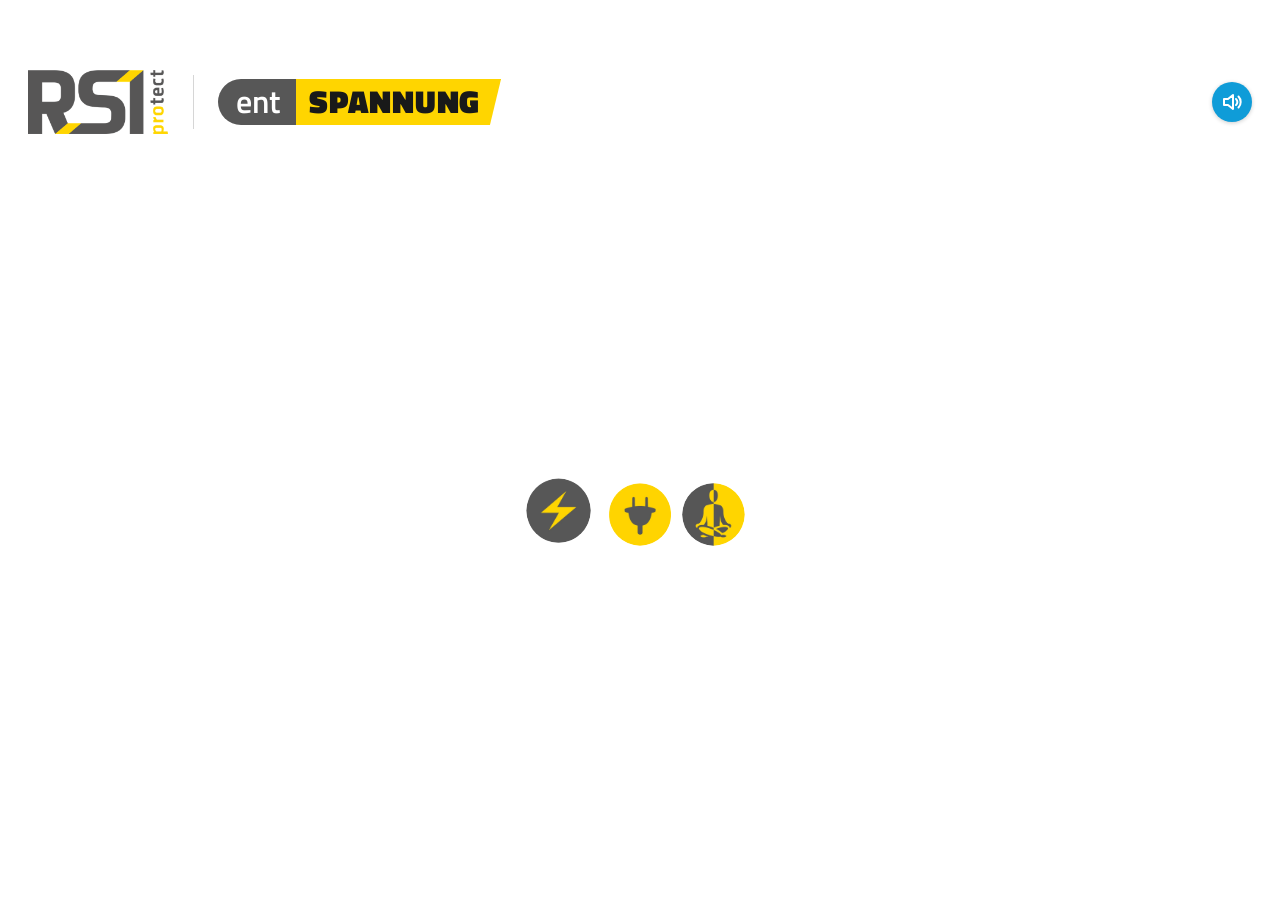
==== index.html @ 613fdeec "entSPANNUNG – erste Veröffentlichung: Startseite und 9 Spiele (Blitzschutz, Elektroprüfung, Entspann" ====
<!doctype html>
<html lang="de">
<head>
<meta charset="utf-8">
<meta name="viewport" content="width=device-width, initial-scale=1, viewport-fit=cover">
<title>entSPANNUNG&nbsp;– RSI protect®</title>
<!-- App-Icon „entSPANNUNG“ (Variante A „Weiß“, MZ 23.10.2026) -->
<link rel="manifest" href="manifest.webmanifest">
<link rel="icon" type="image/png" href="icons/favicon.png">
<link rel="apple-touch-icon" href="icons/apple-touch-icon.png">
<meta name="theme-color" content="#ffffff">
<meta name="apple-mobile-web-app-title" content="entSPANNUNG">
<link rel="preload" as="image" href="bilder/icon-blitzschutz.webp">
<link rel="preload" as="font" type="font/woff2" href="schrift/titillium-web-700.woff2" crossorigin>
<style>
  /* Startseite „entSPANNUNG“ – Layout B1 „Farbblöcke“ (MZ, 23.10.2026; Vorlagen Material/Vorschau/startseite-layouts/
     layout-b1.html und layout-b1-quer.html): weißer Logo-Balken, darunter Sammlungsname und Gesamt-Bestwert, dann drei
     exakt gleich hohe Blöcke (Blitzschutz Gelb, Elektroprüfung Grau, Entspannung Hellgrau) mit großem Icon im weißen Ring,
     Bereichsname und je drei Spielzeilen (Bestwert, blauer ▶-Knopf). Blau und Lila nur als Akzent (Knöpfe). Unten Adresse,
     Impressum, Datenschutz. Schrift Titillium Web (falls auf dem Gerät vorhanden), sonst Segoe UI/Systemschrift. */
  /* Schrift der Website: Titillium Web, lokal (schrift/, Lizenz OFL schrift/OFL.txt, nur Latin) – nichts von fremden Servern */
  @font-face { font-family: 'Titillium Web'; font-style: normal; font-weight: 400; font-display: swap; src: url('schrift/titillium-web-400.woff2') format('woff2'); }
  @font-face { font-family: 'Titillium Web'; font-style: normal; font-weight: 600; font-display: swap; src: url('schrift/titillium-web-600.woff2') format('woff2'); }
  @font-face { font-family: 'Titillium Web'; font-style: normal; font-weight: 700; font-display: swap; src: url('schrift/titillium-web-700.woff2') format('woff2'); }
  @font-face { font-family: 'Titillium Web'; font-style: normal; font-weight: 900; font-display: swap; src: url('schrift/titillium-web-900.woff2') format('woff2'); }
  :root {
    --gelb: #FFD500; --grau: #575757; --dunkel: #191919; --hell: #f2f2f2; --blau: #0F9CD8; --lila: #951B81;
    --balken-h: 62px; --logo-h: 40px; --ton: 30px; --name: 36px; --best: 20px;
    --icon: 150px; --ring: 6px; --h2: 30px; --zeile-h: 32px; --zeile-abstand: 7px; --zeile-f: 14px; --wert-f: 11px; --play: 24px;
  }
  * { box-sizing: border-box; }
  html, body { margin: 0; overscroll-behavior: none; }
  html { background: #fff; }
  html.unten { background: var(--grau); }   /* Rand unter dem Band beim Weiterwischen in der Farbe des Bands */
  body {
    min-height: 100vh; min-height: 100dvh; display: flex; flex-direction: column; background: #fff; color: var(--dunkel);
    font-family: "Titillium Web", "Segoe UI", system-ui, -apple-system, Roboto, Arial, sans-serif;
    -webkit-tap-highlight-color: transparent;
  }
  /* Logo-Balken: Logo steht für sich (MZ, 20.10.2026), Ton-Knopf rechts (Lila) */
  .logobalken {
    position: relative; z-index: 2; flex: none; display: flex; align-items: center; justify-content: center;
    height: calc(var(--balken-h) + env(safe-area-inset-top)); padding-top: env(safe-area-inset-top); background: #fff;
  }
  .logo { display: block; height: var(--logo-h); width: auto; }
  #tonKnopf {
    position: absolute; right: 14px; top: calc(env(safe-area-inset-top) + (var(--balken-h) - var(--ton)) / 2);
    width: var(--ton); height: var(--ton); padding: 0; border: 0; border-radius: 50%; cursor: pointer;
    background: var(--blau);   /* Ton-Knopf blau (MZ 24.10.2026) */ color: #fff; display: grid; place-items: center; box-shadow: 0 1px 4px rgba(0,0,0,.2);
    transition: transform .15s, filter .15s;
  }
  #tonKnopf svg { width: 60%; height: 60%; fill: none; stroke: currentColor; stroke-width: 2; stroke-linecap: round; stroke-linejoin: round; }
  #tonKnopf:hover { transform: scale(1.1); filter: brightness(1.1); }
  #tonKnopf:active { transform: scale(.92); }
  /* Sammlungsname „entSPANNUNG“ (Schreibweise MZ) als Wortmarke, siehe unten bei .name */
  /* Kopf: Wortmarke oben, freier Raum, Punktezeile fast direkt am ersten Block (ca. 10px, MZ 23.10.2026) */
  .kopf { flex: none; text-align: center; padding: 14px 16px 10px; }
  /* Wortmarke „Rund & kantig“ (MZ, 23.10.2026; Vorlage Material/Vorschau/titel-logo/titel-vorschlaege.html, Vorschlag 2):
     „ent“ weiß in weicher grauer Pille (links rund), „SPANNUNG“ dunkel auf kantigem gelbem Schrägbalken (Parallelogramm).
     Maße in em (Vorlage 40px), Größe je Format über --name; im schmalen Hochformat schrumpft sie mit der Breite. */
  .name {
    margin: 0; display: flex; justify-content: center; align-items: center; line-height: 1;
    font-size: min(var(--name), calc((100vw - 40px) / 9.2));
  }
  .name .e { background: var(--grau); color: #fff; font-weight: 600; padding: .2em .5em .25em .55em; border-radius: 999px 0 0 999px; position: relative; z-index: 1; }
  .name .s {
    position: relative; overflow: hidden; background: var(--gelb); color: var(--dunkel); font-weight: 900; letter-spacing: .025em;
    padding: .2em .65em .25em .55em; margin-left: -.15em; clip-path: polygon(0 0, 100% 0, calc(100% - .35em) 100%, 0 100%);   /* links gerade an die Pille (MZ 24.10.2026), rechts schräg */
  }
  /* Glanzstreifen für das Aufblitzen des Balkens (läuft per Skript durch) */
  .name .glanz {
    position: absolute; top: 0; bottom: 0; left: 0; width: 40%; pointer-events: none; opacity: 0; transform: translateX(-110%) skewX(-20deg);
    background: linear-gradient(90deg, rgba(255,255,255,0), rgba(255,255,255,.85) 50%, rgba(255,255,255,0));
  }
  .best { margin: 30px 0 0; font-size: var(--best); line-height: 1.25; color: var(--grau); }
  /* Gesamtpunktzahlen: weiß auf kleinem lila Kästchen (Ton-Knopf-Farbe) – auf allen Blockfarben lesbar (MZ 24.10.2026) */
  .best b, .summe b {
    font-weight: 700; color: #fff; background: var(--lila); display: inline-block; padding: .05em .45em; border-radius: 999px;
    line-height: 1.25; min-width: 1.35em; box-sizing: border-box; text-align: center; box-shadow: 0 1px 3px rgba(0,0,0,.18);
    /* runde Pille; Zahlen immer vierstellig („0.000“, MZ 24.10.2026) */
  }
  /* Gesamt je Bereich: rechtsbündig an der rechten Kante der Spielzeilen (MZ 24.10.2026), Größe wie die Bestwerte */
  .summe {
    width: 100%; max-width: 440px; margin: 6px 0 0; text-align: right; font-size: var(--wert-f); line-height: 1.2;
    padding-right: 0; font-variant-numeric: tabular-nums;
  }
  /* Drei Blöcke, exakt gleich hoch (grid-auto-rows: 1fr; kein optischer Ausgleich, MZ 23.10.2026) */
  .bloecke { display: grid; grid-template-columns: 1fr; grid-auto-rows: 1fr; }
  .block {
    position: relative; isolation: isolate; display: flex; flex-direction: column; align-items: center; justify-content: center;
    padding: 22px 18px 22px;
  }
  .block .flaeche { position: absolute; inset: 0; z-index: -1; background: var(--farbe); }
  .gelb { --farbe: var(--gelb); color: var(--dunkel); }
  .grau { --farbe: var(--grau); color: #fff; }
  .hell { --farbe: var(--hell); color: var(--dunkel); }
  .icon {
    display: block; width: var(--icon); height: var(--icon); border-radius: 50%; border: var(--ring) solid #fff;
    background: #fff; box-shadow: 0 6px 18px rgba(0,0,0,.25); flex: none;
  }
  .block h2 { margin: 10px 0 12px; font-size: var(--h2); font-weight: 700; line-height: 1; text-align: center; }
  .spiele { width: 100%; max-width: 440px; display: flex; flex-direction: column; gap: var(--zeile-abstand); }
  .spiel {
    display: flex; justify-content: space-between; align-items: center; height: var(--zeile-h); padding: 0 4px 0 12px;
    background: rgba(255,255,255,.5); color: inherit; text-decoration: none; font-size: var(--zeile-f); font-weight: 600;
    transition: transform .18s ease-out, background-color .18s;
  }
  .grau .spiel { background: rgba(255,255,255,.18); }
  .spiel .r { display: flex; align-items: center; white-space: nowrap; }
  .spiel small { font-size: var(--wert-f); font-weight: 400; opacity: .9; font-variant-numeric: tabular-nums; }
  .play {
    flex: none; width: var(--play); height: var(--play); margin-left: 8px; border-radius: 50%; background: var(--blau);
    display: inline-grid; place-items: center; transition: transform .18s;
  }
  .play svg { width: 42%; height: 42%; margin-left: 8%; fill: #fff; }
  @media (hover: hover) {
    a.spiel:hover { transform: translateX(3px); background: rgba(255,255,255,.72); }
    .grau a.spiel:hover { background: rgba(255,255,255,.3); }
    a.spiel:hover .play { transform: scale(1.12); }
  }
  a.spiel:active { transform: scale(.98); }
  a.spiel:focus-visible { outline: 2px solid var(--blau); outline-offset: 2px; }
  /* noch nicht gebaut: nur abgegraut, nicht antippbar, ohne Hinweistext (kein „demnächst“, MZ 21.10.2026) */
  .spiel.bald { opacity: .42; pointer-events: none; cursor: default; }
  .spiel.bald .play { background: #8a8a8a; }
  /* Band unten: Adresse, Impressum, Datenschutz */
  .fuss {
    flex: none; background: var(--grau); color: #fff; font-size: 11px; line-height: 1.45; text-align: center;
    padding: 10px 8px calc(10px + env(safe-area-inset-bottom));
  }
  .fuss p { margin: 0; }
  .fuss .teil { white-space: nowrap; }
  .fuss a { color: inherit; text-decoration: underline; text-decoration-color: rgba(255,255,255,.5); text-underline-offset: 2px; }
  .fuss a:hover, .fuss a:focus-visible { text-decoration-color: #fff; }
  .fuss .trenner-quer { display: none; }

  /* Querformat (MZ, 23.10.2026, „passt so“): drei Blöcke nebeneinander, gleich breit und hoch, Inhalt senkrecht mittig */
  @media (orientation: landscape) and (min-width: 560px) {
    .bloecke { grid-template-columns: repeat(3, 1fr); grid-auto-rows: auto; }
    .block { padding: 16px 16px 12px; }
    .fuss p { display: inline; }
    .fuss .trenner-quer { display: inline; }
    /* Handy quer (z. B. 780 × 360): kleiner, Seite scrollt kurz */
    :root { --balken-h: 46px; --logo-h: 30px; --ton: 26px; --name: 28px; --best: 19px; --icon: 104px; --ring: 5px; --h2: 20px;
      --zeile-h: 28px; --zeile-abstand: 6px; --zeile-f: 13px; --wert-f: 10px; --play: 20px; }
    .kopf { padding: 6px 16px 8px; }
    .best { margin-top: 14px; }
    .bloecke { height: 300px; flex: none; }
    .block h2 { margin: 9px 0; }
    .spiel { padding: 0 4px 0 10px; }
    .play { margin-left: 6px; }
    :root { --play-ml: 6px; }
    .fuss { font-size: 10px; padding: 7px 8px calc(7px + env(safe-area-inset-bottom)); }
  }
  /* PC/Tablet quer (z. B. 1280 × 720): Blöcke füllen die Höhe, alles ohne Scrollen */
  @media (orientation: landscape) and (min-width: 900px) and (min-height: 600px) {
    :root { --balken-h: 64px; --logo-h: 42px; --ton: 30px; --name: 40px; --best: 22px; --icon: 170px; --ring: 6px; --h2: 30px;
      --zeile-h: 34px; --zeile-abstand: 8px; --zeile-f: 15px; --wert-f: 12px; --play: 24px; }
    .kopf { padding: 10px 16px 10px; }
    .best { margin-top: 32px; }
    .bloecke { flex: 1 1 auto; height: auto; min-height: 380px; }
    .block { padding: 8px 34px 8px; }
    .block h2 { margin: 14px 0; }
    .spiel { padding: 0 6px 0 14px; }
    :root { --zeile-pr: 6px; }
    .fuss { font-size: 12px; padding: 9px 8px calc(9px + env(safe-area-inset-bottom)); }
  }
  /* Kopf im Querformat (MZ, 24.10.2026; Vorlage Material/Vorschau/kopf-quer/kopf-quer-vorschlaege.html: Anordnung wie
     Vorschlag 2, Punkte wie Vorschlag 3): eine weiße Kopfleiste – links Logo, feine senkrechte Linie, Wortmarke (getrennte
     Elemente); rechts „Deine RSI protect Punkte“ klein über der großen Zahl (weiß auf Lila), direkt vor dem Ton-Knopf.
     Umsetzung: Seite als Raster – Logo-Balken (links) und Kopf (rechts) teilen sich die erste Zeile; Blöcke und Band volle Breite. */
  @media (orientation: landscape) and (min-width: 560px) {
    :root { --balken-h: 136px; --logo-h: 40px; --ton: 28px; --name: 30px; --best-t: 11px; --best-z: 20px; }   /* Höhe wie vor der Umstellung (MZ 24.10.2026) */
    body { display: grid; grid-template-columns: auto 1fr; grid-template-rows: auto 1fr auto; position: relative; }
    .bloecke, .fuss { grid-column: 1 / -1; }
    .logobalken { position: static; justify-content: flex-start; padding-left: 20px; animation-name: balkenReinQuer !important; translate: none !important; }
    /* Nur Deckkraft: ein „translate“ am Logo-Balken würde den Ton-Knopf an den Balken binden statt an die Seite – er lag dann über dem Logo */
    #tonKnopf { z-index: 3; right: 20px; }   /* liegt jetzt über der Kopfzeile rechts (Bezug: body), Randabstand wie das Logo links */
    .kopf {
      animation-name: balkenReinQuer !important; translate: none !important;   /* kein translate: sonst wäre .kopf Bezug der Punkte-Anzeige */
      display: flex; align-items: center; justify-content: space-between; gap: 16px; text-align: left;
      padding: env(safe-area-inset-top) calc(14px + var(--ton) + 16px) 0 0; height: calc(var(--balken-h) + env(safe-area-inset-top));
    }
    /* Wortmarke endet vor der mittigen Punkte-Anzeige: Platz = halbe Breite − halbe Anzeige − Abstand − Logo-Teil */
    .name { justify-content: flex-start; font-size: min(var(--name), calc((50vw - var(--name-rest, 200px)) / 10.6)); }
    .name::before { content: ""; align-self: center; width: 1px; height: 1.7em; margin: 0 .75em 0 .8em; background: #d6d6d6; }   /* feine Trennlinie zum Logo */
    .best { margin: 0; display: flex; flex-direction: column; align-items: center; font-size: var(--best-t); line-height: 1.15; letter-spacing: .3px; white-space: nowrap; }
    /* MZ 24.10.2026: Punkte-Anzeige in der Seitenmitte (links Logo + Wortmarke, rechts Ton-Knopf, je mit Randabstand) */
    .best { position: absolute; left: 50%; top: calc(env(safe-area-inset-top) + var(--balken-h) / 2); transform: translate(-50%, -50%); }
    .best .dp { display: none; }
    .best b { font-size: var(--best-z); margin-top: 3px; }
  }
  @media (orientation: landscape) and (min-width: 900px) and (min-height: 600px) {
    :root { --balken-h: 204px; --logo-h: 64px; --ton: 40px; --name: 44px; --best-t: 16px; --best-z: 34px; }   /* Höhe wie vor der Umstellung (MZ 24.10.2026) */
    .logobalken { padding-left: 28px; }
    #tonKnopf { right: 28px; }
    :root { --name-rest: 300px; }
    .best b { margin-top: 4px; }
  }

  /* ---------- Sanfte Animationen (MZ, 22.10.2026): gestaffelt einblenden, nie hektisch ---------- */
  @keyframes balkenRein { from { opacity: 0; translate: 0 -100%; } }
  @keyframes balkenReinQuer { from { opacity: 0; } }
  @keyframes rein { from { opacity: 0; translate: 0 14px; } }
  @keyframes iconRein { 0% { opacity: 0; scale: .6; } 65% { opacity: 1; scale: 1.06; } 100% { scale: 1; } }
  @keyframes fussRein { from { opacity: 0; translate: 0 100%; } }
  .logobalken { animation: balkenRein .55s .02s cubic-bezier(.2,.8,.3,1) both; }
  .kopf { animation: rein .5s .15s ease-out both; }
  .block .icon { animation: iconRein .6s calc(.28s + var(--b) * .12s) cubic-bezier(.2,.9,.3,1.2) both; }
  .block h2 { animation: rein .45s calc(.42s + var(--b) * .12s) ease-out both; }
  .spiel { animation: rein .4s calc(.52s + var(--b) * .12s + var(--z) * .06s) ease-out both; }
  .summe { animation: rein .4s calc(.7s + var(--b) * .12s) ease-out both; }   /* nach der 3. Spielzeile */
  .fuss { animation: fussRein .5s .9s cubic-bezier(.2,.8,.3,1) both; }
  .block:nth-child(1) { --b: 0; } .block:nth-child(2) { --b: 1; } .block:nth-child(3) { --b: 2; }
  .spiel:nth-child(1) { --z: 0; } .spiel:nth-child(2) { --z: 1; } .spiel:nth-child(3) { --z: 2; }
  .spiel.bald { animation-name: reinBald; }
  @keyframes reinBald { from { opacity: 0; translate: 0 14px; } to { opacity: .42; } }
  /* weniger Bewegung: siehe Ende des Stils (nur Deckkraft-Einblendungen bleiben) */

  /* ---------- Intro „Die drei Kreise finden ihren Platz“ (MZ, 23.10.2026, „top“): ca. 3s beim ersten Öffnen der Sitzung.
     Weißer Grund, App-Icon ploppt auf → Logo gleitet an seine Stelle im Logo-Balken, „entSPANNUNG“ blendet ein → die drei
     Icons lösen sich, wachsen, fliegen an ihre Block-Plätze und bekommen den weißen Ring; am Ziel breitet sich die Blockfarbe
     wellenförmig aus, „SPANNUNG“ flackert kurz beim Blitz-Kreis → Bereichsnamen, Spielzeilen, Gesamt-Bestwert gestaffelt.
     Gezeichnet auf #intro (Leinwand über der Seite), die Seite darunter steuert das Skript. Tippen überspringt, ohne Ton. */
  html.intro { overflow: hidden; }
  html.intro body::before { content: ""; position: fixed; inset: 0; z-index: 29; background: #fff; }   /* bis die Leinwand steht */
  html.intro.introLeinwand body::before { display: none; }
  #intro { position: fixed; left: 0; top: 0; width: 100vw; height: 100vh; z-index: 30; display: block; touch-action: none; cursor: pointer; }
  html.intro .logobalken, html.intro .kopf, html.intro .icon, html.intro .block h2, html.intro .spiel, html.intro .summe, html.intro .fuss,
  html.nachIntro .logobalken, html.nachIntro .kopf, html.nachIntro .icon, html.nachIntro .block h2, html.nachIntro .spiel, html.nachIntro .summe, html.nachIntro .fuss { animation: none; }
  html.intro .logo, html.intro .name, html.intro .best, html.intro .icon, html.intro .block h2, html.intro .spiel, html.intro .summe, html.intro .fuss,
  html.intro .flaeche, html.intro #tonKnopf { opacity: 0; }
  html.nachIntro .spiel.bald { opacity: .42; }

  /* ---------- Ruhe-Animationen (MZ, 23.10.2026): nach dem Einblenden bzw. Intro (Klasse „ruhe“), dezent, nie hektisch.
     Nur transform/opacity/filter (ruckelfrei am Handy). Einmal-Effekte (Blitz, Stecker, Titel) steuert das Skript per
     Web Animations; Dauer-Effekte (Lotus atmet, ▶ lädt ein) hier. Versteckter Tab: alles angehalten („pausiert“). */
  .spiel { position: relative; }
  .play { position: relative; }
  /* Lotus „atmet“: ±3 % im 5s-Takt, beginnt bei 100 % (kein Sprung) */
  @keyframes atmen { 0%, 100% { transform: scale(1); } 25% { transform: scale(1.03); } 75% { transform: scale(.97); } }
  html.ruhe .hell .icon { animation: atmen 5s ease-in-out infinite; }
  /* ▶ des zuletzt gespielten (sonst ersten spielbaren) Spiels: sanfter Ring alle 2,5s, Knopf wächst kurz mit */
  .play::after { content: ""; position: absolute; inset: 0; border-radius: 50%; border: 2px solid var(--blau); opacity: 0; pointer-events: none; }
  @keyframes einladungRing { 0% { transform: scale(1); opacity: .8; } 60%, 100% { transform: scale(1.85); opacity: 0; } }
  @keyframes einladungKnopf { 0%, 100% { scale: 1; } 12% { scale: 1.09; } 30% { scale: 1; } }
  html.ruhe .spiel.einladung:not(.bald) .play::after { animation: einladungRing 2.5s ease-out infinite; }
  html.ruhe .spiel.einladung:not(.bald) .play { animation: einladungKnopf 2.5s ease-in-out infinite; }
  .grau .play::after { border-color: #fff; }
  /* Antippen (Finger und Maus): Zeile/Knopf drückt sich ein, kleiner Ring breitet sich an der Tippstelle aus */
  .tippbox { position: absolute; inset: 0; overflow: hidden; pointer-events: none; }
  .tippring {
    position: absolute; width: 36px; height: 36px; margin: -18px 0 0 -18px; border-radius: 50%; pointer-events: none;
    background: rgba(255,255,255,.6); animation: tippring .55s ease-out forwards;
  }
  .grau .tippring { background: rgba(255,255,255,.4); }
  #tonKnopf { overflow: visible; }
  #tonKnopf .tippring { background: none; border: 2px solid var(--blau); width: 30px; height: 30px; margin: -15px 0 0 -15px; }
  @keyframes tippring { from { transform: scale(.25); opacity: .9; } to { transform: scale(3.2); opacity: 0; } }
  a.spiel.gedrueckt { transform: scale(.965); background-color: rgba(255,255,255,.8); transition-duration: .08s; }
  .grau a.spiel.gedrueckt { background-color: rgba(255,255,255,.34); }
  a.spiel.gedrueckt .play { transform: scale(.86); transition-duration: .08s; }
  #tonKnopf.gedrueckt { transform: scale(.86); filter: brightness(1.15); transition-duration: .08s; }
  /* Funken am Stecker (Elemente legt das Skript kurz an) */
  .funke { position: absolute; left: 0; top: 0; border-radius: 50%; pointer-events: none; z-index: 1; }
  /* Funken weiß mit orangem Schein – auf dem gelben Icon sonst kaum sichtbar */
  .funke.glanz { background: radial-gradient(circle, #fff 0%, #fffbe6 22%, rgba(255,150,0,.6) 46%, rgba(255,150,0,0) 70%); }
  .funke.stueck { background: #fff; box-shadow: 0 0 3px 1px rgba(255,130,0,.95); }
  html.pausiert *, html.pausiert *::after { animation-play-state: paused !important; }

  /* ---------- Sammlungs-Siegerfeier (MZ, 23.10.2026, Variante B): Siegel „Meister/in der entSPANNUNG“ ab 6.000 / 7.500 /
     8.500 RSI protect® Points (Bronze/Silber/Gold). Kleines Siegel dauerhaft neben den Punkten: hoch in der Zeile (ohne
     die Zeile höher zu machen), quer rechts neben der mittigen Punkte-Anzeige (Text + Zahl bleiben mittig). */
  .siegel {
    display: inline-block; vertical-align: middle; width: calc(var(--best) * 1.9); height: calc(var(--best) * 1.9);
    margin: calc(var(--best) * -.5) 0 calc(var(--best) * -.5) .4em; filter: drop-shadow(0 1px 2px rgba(0,0,0,.3));
  }
  .siegel svg, #feier .gross svg { display: block; width: 100%; height: 100%; overflow: visible; }
  @media (max-width: 359px) { .siegel { width: calc(var(--best) * 1.6); height: calc(var(--best) * 1.6); margin-left: .25em; } }
  @media (orientation: landscape) and (min-width: 560px) {
    .best .siegel { position: absolute; left: calc(100% + 12px); top: 50%; width: 44px; height: 44px; margin: -22px 0 0; }
  }
  @media (orientation: landscape) and (min-width: 900px) and (min-height: 600px) {
    .best .siegel { left: calc(100% + 18px); width: 70px; height: 70px; margin-top: -35px; }
  }
  /* Bühne der Feier: liegt über der Seite, fängt Tippen ab (überspringt) */
  #feier { position: fixed; inset: 0; z-index: 40; overflow: hidden; cursor: pointer; touch-action: none; -webkit-tap-highlight-color: transparent; }
  #feier .dunkel { position: absolute; inset: 0; background: radial-gradient(circle at 50% 50%, rgba(25,25,25,.38), rgba(25,25,25,.62)); opacity: 0; }
  #feier .gross { position: absolute; left: 0; top: 0; transform-origin: 50% 50%; filter: drop-shadow(0 10px 22px rgba(0,0,0,.45)); }
  #feier .glanzbox { position: absolute; inset: 4%; border-radius: 50%; overflow: hidden; pointer-events: none; }
  #feier .glanzbox i { position: absolute; top: -10%; bottom: -10%; left: 0; width: 34%; opacity: 0;
    background: linear-gradient(90deg, rgba(255,255,255,0), rgba(255,255,255,.75) 50%, rgba(255,255,255,0)); transform: translateX(-120%) skewX(-18deg); }
  #feier .welle { position: absolute; border-radius: 50%; border: 3px solid rgba(255,236,160,.95); box-shadow: 0 0 18px rgba(255,213,0,.7); opacity: 0; }
  #feier .halo { position: absolute; border-radius: 50%; opacity: 0; pointer-events: none;
    background: radial-gradient(circle, rgba(255,255,255,0) 0 46%, rgba(255,255,255,.95) 50%, rgba(255,236,150,.55) 58%, rgba(255,213,0,0) 72%); }
  #feier .blatt { position: absolute; width: 10px; height: 16px; border-radius: 50% 50% 50% 50% / 70% 70% 30% 30%; opacity: 0;
    background: radial-gradient(circle at 50% 35%, #fff, rgba(255,226,120,.9) 60%, rgba(255,213,0,0)); box-shadow: 0 0 8px rgba(255,236,160,.9); }
  #feier .staub { position: absolute; width: 6px; height: 6px; border-radius: 50%; background: #fff6c8; box-shadow: 0 0 6px rgba(255,213,0,.9); opacity: 0; }
  #feier svg.blitz { position: absolute; left: 0; top: 0; width: 100%; height: 100%; overflow: visible; opacity: 0; }

  /* ---------- weniger Bewegung (prefers-reduced-motion): nur ruhige, kurze Einblendungen (Deckkraft), kein Flackern,
     Zucken, Funken, Atmen oder Pulsieren; Druck-Effekt nur als Aufhellen. Das Intro hat seine eigene ruhige Fassung. */
  @media (prefers-reduced-motion: reduce) {
    @keyframes balkenRein { from { opacity: 0; } }
    @keyframes rein { from { opacity: 0; } }
    @keyframes iconRein { from { opacity: 0; } }
    @keyframes fussRein { from { opacity: 0; } }
    @keyframes reinBald { from { opacity: 0; } to { opacity: .42; } }
    .logobalken, .kopf, .block .icon, .block h2, .spiel, .summe, .fuss { animation-duration: .35s; animation-timing-function: ease-out; }
    html.ruhe .hell .icon, html.ruhe .spiel.einladung:not(.bald) .play, html.ruhe .spiel.einladung:not(.bald) .play::after { animation: none; }
    *, *::before, *::after { transition-property: opacity, background-color, filter !important; }
    a.spiel:hover, a.spiel:active, a.spiel.gedrueckt, a.spiel:hover .play, a.spiel.gedrueckt .play,
    #tonKnopf:hover, #tonKnopf:active, #tonKnopf.gedrueckt { transform: none; }
    a.spiel.gedrueckt { filter: brightness(1.08); }
    .tippring, .funke { display: none; }
  }
</style>
<!-- Kundendaten früh laden; Intro nur beim ersten Öffnen in dieser Sitzung (sessionStorage, Präfix mg:).
     Testhilfe #intro bzw. #intro=1.4 (Standbild zu diesem Zeitpunkt) -->
<script src="kunde/kunde.js"></script>
<script>
  (function () {
    const K = window.KUNDE || {}, h = location.hash;
    let gesehen = false;
    try { gesehen = sessionStorage.getItem('mg:intro:' + (K.firma || '')) === '1'; } catch (e) { /* privat */ }
    if (/(^#|&)intro(?![a-z])/.test(h) || !gesehen) document.documentElement.classList.add('intro');
  })();
</script>
</head>
<body>
<header class="logobalken">
  <img class="logo" alt="">
  <button id="tonKnopf" type="button" aria-label="Musik an oder aus"></button>
</header>
<div class="kopf">
  <h1 class="name"><span class="e"></span><span class="s"></span></h1>
  <p class="best"></p>
</div>

<main class="bloecke">
  <section class="block gelb">
    <div class="flaeche" aria-hidden="true"></div>
    <img class="icon" src="bilder/icon-blitzschutz.webp" alt="">
    <h2>Blitzschutz</h2>
    <nav class="spiele" aria-label="Spiele Blitzschutz">
      <a class="spiel" href="blitzschutz-fangstange/" data-id="fangstange"><span>Fangstange</span><span class="r"><small></small><span class="play"></span></span></a>
      <!-- noch nicht gebaut: Klasse „bald“, kein href – nur abgegraut -->
      <a class="spiel" href="blitzschutz-blitzkugel/" data-id="blitzkugel"><span>Blitzkugel</span><span class="r"><small></small><span class="play"></span></span></a>
      <a class="spiel" href="blitzschutz-dachcheck/" data-id="dach-check"><span>Dach-Check</span><span class="r"><small></small><span class="play"></span></span></a>
    </nav>
  </section>
  <section class="block grau">
    <div class="flaeche" aria-hidden="true"></div>
    <img class="icon" src="bilder/icon-elektro.webp" alt="">
    <h2>Elektroprüfung</h2>
    <nav class="spiele" aria-label="Spiele Elektroprüfung">
      <a class="spiel" href="elektro-pruefplakette/" data-id="pruefplakette"><span>Prüfplakette</span><span class="r"><small></small><span class="play"></span></span></a>
      <a class="spiel" href="elektro-messwert/" data-id="messwert"><span>Messwert</span><span class="r"><small></small><span class="play"></span></span></a>
      <a class="spiel" href="elektro-sicherungskasten/" data-id="sicherungskasten"><span>Sicherungskasten</span><span class="r"><small></small><span class="play"></span></span></a>
    </nav>
  </section>
  <section class="block hell">
    <div class="flaeche" aria-hidden="true"></div>
    <img class="icon" src="bilder/icon-entspannung.webp" alt="">
    <h2>Entspannung</h2>
    <nav class="spiele" aria-label="Spiele Entspannung">
      <a class="spiel" href="entspannung-steinturm/" data-id="steinturm"><span>Steinturm</span><span class="r"><small></small><span class="play"></span></span></a>
      <a class="spiel" href="entspannung-atemkreis/" data-id="atemkreis"><span>Atemkreis</span><span class="r"><small></small><span class="play"></span></span></a>
      <a class="spiel" href="entspannung-zengarten/" data-id="zen-garten"><span>Zen-Garten</span><span class="r"><small></small><span class="play"></span></span></a>
    </nav>
  </section>
</main>

<footer class="fuss">
  <p class="adresse"></p><span class="trenner-quer"> – </span><p class="rechtliches"></p>
</footer>

<script>
  (function () {
    'use strict';
    const K = window.KUNDE || {}, F = Object.assign({ haupt: '#FFD500', grau: '#575757', dunkel: '#191919', hell: '#f2f2f2', knopf: '#0F9CD8', ton: '#951B81' }, K.farben);
    const wurzel = document.documentElement, s = wurzel.style;
    s.setProperty('--gelb', F.haupt); s.setProperty('--grau', F.grau); s.setProperty('--dunkel', F.dunkel);
    s.setProperty('--hell', F.hell); s.setProperty('--blau', F.knopf); s.setProperty('--lila', F.ton);
    const $ = q => document.querySelector(q), $$ = q => [...document.querySelectorAll(q)];
    const el = (tag, text, attr) => { const e = document.createElement(tag); if (text != null) e.textContent = text; Object.assign(e, attr || {}); return e; };

    // Logo, Sammlungsname („ent“ klein, „SPANNUNG“ groß – aus kunde.js texte.titel), Titel
    const logo = $('.logo');
    logo.src = K.logoAufHell || K.logo || 'kunde/logo.png';
    logo.alt = K.firma || '';
    const titel = (K.texte && K.texte.titel) || 'entSPANNUNG', teil = /^([a-zäöüß]*)(.*)$/.exec(titel);
    $('.name .e').textContent = teil[1]; $('.name .s').textContent = teil[2];
    $('.name .s').append(el('span', null, { className: 'glanz' }));   // Glanzstreifen für das Aufblitzen
    document.title = titel + ' – ' + (K.titelZusatz || K.firma);   // „entSPANNUNG – RSI protect®“ (MZ 24.10.2026)

    // ▶ als Zeichnung (das Zeichen ▶ wird auf manchen Handys als Emoji gezeigt)
    $$('.play').forEach(p => { p.innerHTML = '<svg viewBox="0 0 10 12" aria-hidden="true"><path d="M0 0L10 6L0 12Z"/></svg>'; });

    // Bestwerte: je Spiel „854/1.000“, noch nicht gespielt „–“; oben Gesamt-Bestwert über alle 9 Spiele (max. 9.000)
    const best = id => { try { return +localStorage.getItem('mg:best:' + id + ':' + (K.firma || '')) || 0; } catch (e) { return 0; } };
    const zeilen = $$('.spiel');
    let gesamt = 0;
    zeilen.forEach(a => {
      const b = best(a.dataset.id);
      gesamt += b;
      a.querySelector('small').textContent = b > 0 ? b.toLocaleString('de-DE') + '/1.000' : '–';
      if (!a.classList.contains('bald')) a.setAttribute('aria-label', a.firstElementChild.textContent + (b > 0 ? ', Bestwert ' + b.toLocaleString('de-DE') + ' von 1.000 Punkten' : '') + ', spielen');
    });
    // MZ 23.10.2026: nur die Zahl, die fett (deutlich größer: --best ca. 1,7-fach)
    $('.best').textContent = '';
    $('.best').append(el('span', 'RSI protect® Points', { className: 't' }), el('span', ': ', { className: 'dp' }));   // quer: Doppelpunkt aus, Zahl darunter
    // Gesamtpunktzahlen immer vierstellig, z. B. „0.000“ (MZ 24.10.2026)
    const vier = n => n.toLocaleString('de-DE', { minimumIntegerDigits: 4 });
    $('.best').append(el('b', vier(gesamt)));
    // Gesamtpunktzahl je Bereich (MZ, 23.10.2026): nur die Zahl, fett, mit Tausenderpunkt (kein „Gesamt:“), rechtsbündig
    // unter den Bestwerten; Summe der Bestwerte des Bereichs (0, wenn noch nichts gespielt ist – auch bei abgegrauten Bereichen)
    $$('.block').forEach(blk => {
      const summe = [...blk.querySelectorAll('.spiel')].reduce((s, a) => s + best(a.dataset.id), 0);
      const p = el('p', null, { className: 'summe' });
      p.append(el('b', vier(summe)));
      p.setAttribute('aria-label', 'Punkte ' + blk.querySelector('h2').textContent + ': ' + summe.toLocaleString('de-DE'));
      blk.querySelector('.spiele').after(p);
    });

    // Band unten: Adresse (jeder Teil bleibt zusammen) und Impressum/Datenschutz (neuer Tab)
    const adr = $('.adresse');
    (K.adresse || []).forEach((t, i) => { if (i) adr.append(' – '); adr.append(el('span', t, { className: 'teil' })); });
    const re = $('.rechtliches');
    (K.rechtliches || []).forEach((l, i) => { if (i) re.append(' – '); re.append(el('a', l.text, { href: l.link, target: '_blank', rel: 'noopener' })); });

    // Rand unter dem Band in Grau, sobald man im unteren Teil der Seite ist
    const randFarbe = () => { const max = Math.max(0, wurzel.scrollHeight - innerHeight); wurzel.classList.toggle('unten', scrollY >= 0 && scrollY >= max / 2); };
    randFarbe();
    addEventListener('scroll', randFarbe, { passive: true });
    addEventListener('resize', randFarbe);

    // ---------- Musik der Startseite (MZ, 23.10.2026): „Technology Ambient Background“ (kornevmusic, Pixabay), Ausschnitt
    // 80,0–142,5s – treibend, dann ruhiger Ausklang. Spielt EINMAL nach dem ersten Tippen, danach Stille (keine Schleife);
    // beim nächsten Aufruf der Startseite beginnt sie neu. Nur hier, nicht in den Spielen. Ton an/aus gilt für alle (mg:ton).
    const MUSIK = { datei: 'klaenge/musik.mp3', proben: 1378125, pegel: 0.32 };
    const SYM_AN = '<svg viewBox="0 0 24 24"><path d="M4 9v6h4l5 4V5L8 9z"/><path d="M16 9a4 4 0 0 1 0 6M18.5 6.5a8 8 0 0 1 0 11"/></svg>';
    const SYM_AUS = '<svg viewBox="0 0 24 24"><path d="M4 9v6h4l5 4V5L8 9z"/><path d="M17 9l5 6M22 9l-5 6"/></svg>';
    let tonAn = true;
    try { tonAn = localStorage.getItem('mg:ton') !== 'aus'; } catch (e) { /* privat */ }
    const knopf = $('#tonKnopf'), symbol = () => { knopf.innerHTML = tonAn ? SYM_AN : SYM_AUS; };
    symbol();
    const AC = window.AudioContext || window.webkitAudioContext;
    let ac = null, puffer = null, laeuft = null, stelle = 0, zuEnde = false;
    // MP3 bringt vorn 1105 Proben Stille mit (bei 22,05 kHz) – mit der echten Länge genau zuschneiden (wie rahmen.js)
    function zuschneiden(b) {
      const RATE = 22050, VORLAUF = 1105, ueber = b.duration * RATE - MUSIK.proben;
      if (ueber < 2) return b;
      const ab = Math.round((ueber >= VORLAUF - 4 ? VORLAUF : 0) / RATE * b.sampleRate);
      const laenge = Math.min(b.length - ab, Math.round(MUSIK.proben / RATE * b.sampleRate));
      const neu = ac.createBuffer(b.numberOfChannels, laenge, b.sampleRate);
      for (let k = 0; k < b.numberOfChannels; k++) neu.getChannelData(k).set(b.getChannelData(k).subarray(ab, ab + laenge));
      return neu;
    }
    function an() {
      if (!tonAn || laeuft || zuEnde || !AC) return;
      if (!ac) {
        ac = new AC();
        fetch(MUSIK.datei).then(r => r.arrayBuffer()).then(b => new Promise((ok, nein) => ac.decodeAudioData(b, ok, nein)))
          .then(b => { puffer = zuschneiden(b); an(); }).catch(() => {});
      }
      if (ac.state !== 'running') ac.resume().then(() => { if (ac.state === 'running') an(); }).catch(() => {});
      if (!puffer || ac.state !== 'running') return;
      const q = ac.createBufferSource(), v = ac.createGain();
      q.buffer = puffer;   // keine Schleife
      v.gain.setValueAtTime(0.0001, ac.currentTime);
      v.gain.exponentialRampToValueAtTime(MUSIK.pegel, ac.currentTime + (stelle ? 0.6 : 0.15));
      q.connect(v).connect(ac.destination);
      const beginn = ac.currentTime - stelle;
      q.start(0, stelle);
      const lauf = laeuft = { q, v, beginn };
      q.onended = () => { if (laeuft === lauf) { laeuft = null; zuEnde = true; stelle = 0; } };   // einmal gespielt: Stille
    }
    function aus() {
      if (!laeuft) return;
      const { q, v, beginn } = laeuft;
      laeuft = null;
      stelle = Math.max(0, ac.currentTime - beginn);   // beim Wiedereinschalten an derselben Stelle weiter
      try { v.gain.setTargetAtTime(0.0001, ac.currentTime, 0.12); q.stop(ac.currentTime + 0.8); } catch (e) { /* egal */ }
    }
    // Browser erlauben Ton erst nach dem ersten Tippen
    ['pointerup', 'touchend', 'keydown'].forEach(e => addEventListener(e, an, { passive: true }));
    knopf.addEventListener('click', () => {
      tonAn = !tonAn;
      try { localStorage.setItem('mg:ton', tonAn ? 'an' : 'aus'); } catch (e) { /* privat */ }
      symbol();
      if (tonAn) an(); else aus();
    });
    window.__musik = { get laeuft() { return !!laeuft; }, get zuEnde() { return zuEnde; }, get stelle() { return laeuft && ac ? +(ac.currentTime - laeuft.beginn).toFixed(1) : stelle; } };   // Testhilfe

    // ---------- Ruhe-Animationen (MZ, 23.10.2026): dezent, nie hektisch, erst nach dem Einblenden bzw. Intro ----------
    // Takte: Blitz-Icon flackert alle 6–9s (0,3s, zwei Spitzen); Stecker alle 8–14s abwechselnd Funke an einem Stift
    // (Aufblitzen + 2–3 Funken) oder kurzes Zucken; Lotus atmet ±3 % im 5s-Takt (CSS); gelber Balken der Wortmarke blitzt alle 10–15s (0,26s);
    // ▶ des zuletzt gespielten Spiels lädt im 2,5s-Takt ein (CSS). Zwischen zwei Einmal-Effekten mindestens 1,2s Ruhe.
    // Versteckter Tab: keine Einmal-Effekte, CSS-Schleifen angehalten. Weniger Bewegung: nichts davon.
    const RUHE = { blitz: [6000, 9000], stecker: [8000, 14000], titel: [10000, 15000], abstand: 1200,
      erst: { blitz: [2500, 4000], stecker: [6000, 8500], titel: [10000, 13000] } };   // erste Effekte gestaffelt
    const weniger = matchMedia('(prefers-reduced-motion: reduce)');
    const ZULETZT = 'mg:zuletzt:' + (K.firma || '');   // zuletzt gespieltes Spiel (data-id), gesetzt beim Antippen der Zeile
    const icBlitz = $('.gelb .icon'), icStecker = $('.grau .icon');
    function einladungSetzen() {
      let id = null;
      try { id = localStorage.getItem(ZULETZT); } catch (e) { /* privat */ }
      const spielbar = zeilen.filter(a => !a.classList.contains('bald') && a.getAttribute('href'));
      const ziel = spielbar.find(a => a.dataset.id === id) || spielbar[0];   // abgegraute pulsieren nie
      zeilen.forEach(a => a.classList.toggle('einladung', a === ziel));
    }
    einladungSetzen();
    const zufall = ([a, b]) => a + Math.random() * (b - a);
    let ruheLaeuft = false, letzterEffekt = -1e9, steckerArt = 0, feierLaeuft = false;   // während der Siegerfeier keine Ruhe-Effekte
    function takt(name, tun) {
      const weiter = ms => setTimeout(() => {
        if (document.hidden || weniger.matches || feierLaeuft) { weiter(zufall(RUHE[name])); return; }
        const frei = performance.now() - letzterEffekt;
        if (frei < RUHE.abstand) { weiter(RUHE.abstand - frei + 300); return; }
        letzterEffekt = performance.now(); tun(); weiter(zufall(RUHE[name]));
      }, ms);
      weiter(zufall(RUHE.erst[name]));
    }
    // Blitz: Icon blitzt zweimal kurz hell auf (Helligkeit + weißer Schein), 0,3s
    function blitz() {
      const aus = 'brightness(1) drop-shadow(0 0 0 rgba(255,255,255,0))';
      icBlitz.animate([
        { filter: aus },
        { filter: 'brightness(1.75) drop-shadow(0 0 14px rgba(255,255,255,.95))', offset: 0.12 },
        { filter: 'brightness(1.1) drop-shadow(0 0 4px rgba(255,255,255,.3))', offset: 0.3 },
        { filter: 'brightness(1.55) drop-shadow(0 0 18px rgba(255,255,255,.9))', offset: 0.48 },
        { filter: aus }
      ], { duration: 300, easing: 'linear' });
    }
    // Stecker: abwechselnd Funke und Zucken
    function stecker() { (steckerArt++ % 2 === 0 ? funke : zucken)(); }
    function zucken() {
      icStecker.animate([{ transform: 'none' }, { transform: 'translate(-2px, 1px) rotate(-2.5deg)', offset: 0.2 },
        { transform: 'translate(2px, -1px) rotate(2deg)', offset: 0.45 }, { transform: 'translate(-1px, 0) rotate(-1deg)', offset: 0.7 },
        { transform: 'none' }], { duration: 280, easing: 'ease-out' });
    }
    // Stiftspitzen im Icon (Bild 340 × 340: x 135 bzw. 205, y 80) als Anteil der Bildfläche innerhalb des weißen Rings
    const STIFTE = [[0.397, 0.235], [0.603, 0.235]];
    function funke() {
      const ic = icStecker, blk = ic.parentElement, w = ic.offsetWidth, ring = ic.clientLeft, innen = w - 2 * ring, k = w / 150;
      const [fx, fy] = STIFTE[Math.random() < 0.5 ? 0 : 1];
      const x = ic.offsetLeft + ring + fx * innen, y = ic.offsetTop + ring + fy * innen;
      const mach = (art, s) => {
        const e = el('span', null, { className: 'funke ' + art });
        e.setAttribute('aria-hidden', 'true');
        Object.assign(e.style, { width: s + 'px', height: s + 'px', left: (x - s / 2) + 'px', top: (y - s / 2) + 'px' });
        blk.append(e);
        return e;
      };
      const glanz = mach('glanz', 34 * k);
      glanz.animate([{ transform: 'scale(.3)', opacity: 0 }, { transform: 'scale(1.1)', opacity: 1, offset: 0.2 },
        { transform: 'scale(.7)', opacity: 0.5, offset: 0.4 }, { transform: 'scale(1)', opacity: 0.9, offset: 0.55 },
        { transform: 'scale(1.3)', opacity: 0 }], { duration: 380, easing: 'ease-out' }).onfinish = () => glanz.remove();
      const n = Math.random() < 0.5 ? 2 : 3;
      for (let i = 0; i < n; i++) {
        const s = (3.5 + Math.random() * 1.5) * k, wnk = -Math.PI / 2 + (Math.random() - 0.5) * 2.4, weit = (16 + Math.random() * 14) * k;
        const st = mach('stueck', s), dx = Math.cos(wnk) * weit, dy = Math.sin(wnk) * weit;
        st.animate([{ transform: 'translate(0, 0) scale(1)', opacity: 1 },
          { transform: `translate(${(dx * 0.75).toFixed(1)}px, ${(dy * 0.75).toFixed(1)}px) scale(.9)`, opacity: 1, offset: 0.5 },
          { transform: `translate(${dx.toFixed(1)}px, ${(dy + 6 * k).toFixed(1)}px) scale(.4)`, opacity: 0 }],
          { duration: 360 + Math.random() * 160, delay: 40 + i * 30, easing: 'ease-out', fill: 'backwards' }).onfinish = () => st.remove();
      }
      ic.animate([{ filter: 'brightness(1)' }, { filter: 'brightness(1.15)', offset: 0.2 }, { filter: 'brightness(1)' }], { duration: 300 });
    }
    // Wortmarke: der gelbe Balken „SPANNUNG“ blitzt kurz auf – Helligkeit + Glanzstreifen läuft durch, 0,26s
    // (Ruhe-Animation alle 10–15s und im Intro bei Ankunft des Blitz-Kreises)
    function balkenBlitz() {
      const s = $('.name .s'), gl = s && s.querySelector('.glanz');
      if (!s || !s.animate) return;
      s.animate([{ filter: 'brightness(1)' }, { filter: 'brightness(1.35)', offset: 0.25 }, { filter: 'brightness(1.08)', offset: 0.55 },
        { filter: 'brightness(1.2)', offset: 0.7 }, { filter: 'brightness(1)' }], { duration: 260, easing: 'linear' });
      if (gl) gl.animate([{ transform: 'translateX(-110%) skewX(-20deg)', opacity: 0.9 }, { transform: 'translateX(270%) skewX(-20deg)', opacity: 0.9 }],
        { duration: 260, easing: 'cubic-bezier(.3,.1,.5,1)' });
    }
    function ruheStarten() {
      if (ruheLaeuft) return;
      ruheLaeuft = true;
      einladungSetzen();
      wurzel.classList.add('ruhe');
      if (!icBlitz || !icBlitz.animate) return;
      takt('blitz', blitz); takt('stecker', stecker); takt('titel', balkenBlitz);
    }
    document.addEventListener('visibilitychange', () => wurzel.classList.toggle('pausiert', document.hidden));
    // Antippen: Druck-Effekt (Klasse „gedrueckt“, mind. 0,11s) und Ring an der Tippstelle – Spielzeilen und Ton-Knopf
    function druecken(e, ziel, box) {
      if (e.button > 0) return;
      ziel.classList.add('gedrueckt'); ziel.__seit = performance.now();
      if (weniger.matches) return;
      const r = box.getBoundingClientRect(), ring = el('span', null, { className: 'tippring' });
      ring.setAttribute('aria-hidden', 'true');
      ring.style.left = (e.clientX - r.left).toFixed(1) + 'px'; ring.style.top = (e.clientY - r.top).toFixed(1) + 'px';
      box.append(ring);
      ring.addEventListener('animationend', () => ring.remove());
    }
    const loslassen = ziel => setTimeout(() => ziel.classList.remove('gedrueckt'), Math.max(0, 110 - (performance.now() - (ziel.__seit || 0))));
    const druckAn = (ziel, box) => {
      ziel.addEventListener('pointerdown', e => druecken(e, ziel, box));
      ['pointerup', 'pointercancel', 'pointerleave'].forEach(n => ziel.addEventListener(n, () => loslassen(ziel)));
    };
    zeilen.forEach(a => {
      if (a.classList.contains('bald') || !a.getAttribute('href')) return;
      const box = el('span', null, { className: 'tippbox' });
      box.setAttribute('aria-hidden', 'true');
      a.append(box);
      druckAn(a, box);
      a.addEventListener('click', e => {
        try { localStorage.setItem(ZULETZT, a.dataset.id); } catch (err) { /* privat */ }
        if (e.defaultPrevented || e.button !== 0 || e.metaKey || e.ctrlKey || e.shiftKey || e.altKey) return;
        // kurz warten, damit der Druck-Effekt sichtbar ist, dann ins Spiel
        e.preventDefault();
        a.classList.add('gedrueckt');
        setTimeout(() => { location.href = a.href; }, 140);
      });
    });
    druckAn(knopf, knopf);
    // Zurück aus dem Spiel (Seite aus dem Zwischenspeicher): Druck lösen, Einladung neu setzen
    addEventListener('pageshow', () => { $$('.gedrueckt').forEach(x => x.classList.remove('gedrueckt')); einladungSetzen(); });
    window.__ruhe = { blitz, funke, zucken, titel: balkenBlitz, starten: ruheStarten, get laeuft() { return ruheLaeuft; } };   // Testhilfe

    // ---------- Sammlungs-Siegerfeier (MZ, 23.10.2026, Variante B, drei Stufen) ----------
    // Grundlage: RSI protect® Points (Summe der 9 Bestwerte, max. 9.000) – ab 6.000 Bronze, ab 7.500 Silber, ab 8.500 Gold.
    // Jede Stufe wird einmal gefeiert: beim ersten Überschreiten, wenn die Startseite (neu oder aus dem Zwischenspeicher)
    // erscheint – erst nach Intro bzw. Einblenden; bei mehreren neuen Stufen nur die höchste. Gespeichert: mg:siegel:<firma>
    // = zuletzt gefeierte Stufe. Ablauf ca. 4,2s, Tippen/Taste überspringt: Blitz schlägt ins Blitz-Icon → Funken am Stecker →
    // Lotus blüht (Lichtblätter steigen auf) → Wortmarke glüht → Siegel wird mittig aufgestempelt (Klang klaenge/siegel.mp3,
    // nur bei Ton an) → fliegt verkleinert an seinen Platz neben den Punkten. Weniger Bewegung: nur kurze Einblendung.
    // Siegel per Code (SVG): gekerbter Metallrand, Ringschrift „RSI protect® geprüft“, unten die Stufe, Mitte
    // „Meister/in der“ + Wortmarke „Rund & kantig“. Testhilfen: #feier=bronze|silber|gold (Feier ohne Speicher),
    // #siegel=bronze|silber|gold (nur kleines Siegel), window.__siegel.
    const STUFEN = [{ id: 'bronze', ab: 6000, name: 'Bronze' }, { id: 'silber', ab: 7500, name: 'Silber' }, { id: 'gold', ab: 8500, name: 'Gold' }];
    const METALL = {   // hell, Mitte, dunkel, Schatten, Gravur
      bronze: { a: '#ffe4c6', b: '#d6925a', c: '#94532a', d: '#5e3015', s: '#3f1d08' },
      silber: { a: '#ffffff', b: '#dce1e6', c: '#98a0a8', d: '#5f666e', s: '#2b3035' },
      gold:   { a: '#fff8cf', b: '#f5cd52', c: '#b8840f', d: '#7c5605', s: '#422c00' },
    };
    const SIEGEL_KEY = 'mg:siegel:' + (K.firma || '');
    // Klang: Plakette (Prüfplakette) als Stempel-Aufprall + Klangschale und „Zen Tone High“ (Steinturm); Aufprall bei 0,157s
    const SIEGEL_TON = { datei: 'klaenge/siegel.mp3', proben: 61739, pegel: 0.8, aufprall: 0.157 };
    const stufeNr = id => STUFEN.findIndex(x => x.id === id);
    const stufeVon = p => { let n = -1; STUFEN.forEach((x, i) => { if (p >= x.ab) n = i; }); return n; };
    const gesamtJetzt = () => zeilen.reduce((s, a) => s + best(a.dataset.id), 0);
    const gefeiertLesen = () => { try { return stufeNr(localStorage.getItem(SIEGEL_KEY)); } catch (e) { return -1; } };
    const testFeier = /(?:^#|&)feier=(bronze|silber|gold)/.exec(location.hash), testSiegel = /(?:^#|&)siegel=(bronze|silber|gold)/.exec(location.hash);
    let siegelNr = 0;
    function siegelSVG(id) {
      const m = METALL[id], p = 'sg' + (++siegelNr) + '-', st = STUFEN[stufeNr(id)];
      let rand = '';   // gekerbter Rand: 72 Kerben
      for (let i = 0; i < 144; i++) { const w = i / 144 * Math.PI * 2, r = i % 2 ? 93 : 99; rand += (i ? 'L' : 'M') + (Math.sin(w) * r).toFixed(2) + ' ' + (-Math.cos(w) * r).toFixed(2); }
      const stern = (wnk, r, g) => {   // fünfzackiger Stern bei Winkel wnk (Grad, 0 = oben)
        const cx = Math.sin(wnk * Math.PI / 180) * r, cy = -Math.cos(wnk * Math.PI / 180) * r;
        let d = '';
        for (let i = 0; i < 10; i++) { const a = i * Math.PI / 5, rr = i % 2 ? g * 0.42 : g; d += (i ? 'L' : 'M') + (cx + Math.sin(a) * rr).toFixed(2) + ' ' + (cy - Math.cos(a) * rr).toFixed(2); }
        return d + 'Z';
      };
      const verlauf = (n, x1, y1, x2, y2) => `<linearGradient id="${p}${n}" x1="${x1}" y1="${y1}" x2="${x2}" y2="${y2}"><stop offset="0" stop-color="${m.a}"/>` +
        `<stop offset=".3" stop-color="${m.b}"/><stop offset=".58" stop-color="${m.c}"/><stop offset=".8" stop-color="${m.b}"/><stop offset="1" stop-color="${m.d}"/></linearGradient>`;
      const pfad = n => `href="#${p}${n}" xlink:href="#${p}${n}"`;
      const ring = `<text font-size="14.5" letter-spacing=".5"><textPath ${pfad('o')} startOffset="50%">RSI protect® geprüft</textPath></text>` +
        `<text font-size="13" letter-spacing="1.6"><textPath ${pfad('u')} startOffset="50%">${st.name}</textPath></text>` +
        `<path d="${stern(-121, 70, 5.5)}${stern(121, 70, 5.5)}"/>`;
      return `<svg viewBox="-100 -100 200 200" aria-hidden="true" focusable="false" xmlns:xlink="http://www.w3.org/1999/xlink"><defs>${verlauf('m', 0, 0, 1, 1)}${verlauf('r', 1, 1, 0, 0)}` +
        `<radialGradient id="${p}g" cx=".3" cy=".2" r=".8"><stop offset="0" stop-color="#fff" stop-opacity=".6"/><stop offset=".55" stop-color="#fff" stop-opacity="0"/></radialGradient>` +
        `<path id="${p}o" d="M-64 0A64 64 0 0 1 64 0"/><path id="${p}u" d="M-75 0A75 75 0 0 0 75 0"/></defs>` +
        `<path d="${rand}Z" fill="url(#${p}m)" stroke="${m.d}" stroke-width="1"/>` +
        `<circle r="87" fill="url(#${p}r)"/><circle r="84" fill="url(#${p}m)"/><circle r="84" fill="url(#${p}g)"/>` +
        `<g font-weight="700" text-anchor="middle"><g fill="rgba(255,255,255,.5)" transform="translate(0 1)">${ring}</g><g fill="${m.s}">${ring}</g></g>` +
        `<circle r="57" fill="#fff" stroke="url(#${p}r)" stroke-width="3.5"/>` +
        `<text y="-10" text-anchor="middle" font-size="13.5" font-weight="700" fill="${F.grau}">Meister/in der</text>` +
        `<path d="M-20 -1H51L45 19H-20Z" fill="${F.haupt}"/><path d="M-18 -1H-41A10 10 0 0 0 -41 19H-18Z" fill="${F.grau}"/>` +
        `<text x="-30" y="13.2" text-anchor="middle" font-size="13" font-weight="600" fill="#fff">${teil[1]}</text>` +
        `<text x="13" y="13.5" text-anchor="middle" font-size="12.5" font-weight="900" fill="${F.dunkel}" textLength="58" lengthAdjust="spacingAndGlyphs">${teil[2]}</text></svg>`;
    }
    // Kleines Siegel neben den Punkten (n = Stufe 0–2, −1 = keins)
    let kleinStufe = -1;
    function kleinSetzen(n) {
      let k = $('.best .siegel');
      if (n < 0) { if (k) k.remove(); kleinStufe = -1; return null; }
      if (!k) { k = el('span', null, { className: 'siegel' }); k.setAttribute('role', 'img'); $('.best').append(k); }
      if (kleinStufe !== n) { k.innerHTML = siegelSVG(STUFEN[n].id); kleinStufe = n; }
      k.setAttribute('aria-label', 'Siegel Meister/in der ' + titel + ' – ' + STUFEN[n].name);
      return k;
    }
    // angezeigt wird die erreichte Stufe; steht eine Feier noch aus, bis dahin die zuletzt gefeierte
    function siegelStand() {
      if (testSiegel) return stufeNr(testSiegel[1]);
      const erreicht = stufeVon(gesamtJetzt()), gefeiert = gefeiertLesen();
      return erreicht > gefeiert ? gefeiert : erreicht;
    }
    kleinSetzen(siegelStand());
    // Punkte neu lesen (Rückkehr aus dem Zwischenspeicher: die Seite zeigt sonst die alten Bestwerte)
    function punkteAuffrischen() {
      zeilen.forEach(a => { const b = best(a.dataset.id); a.querySelector('small').textContent = b > 0 ? b.toLocaleString('de-DE') + '/1.000' : '–'; });
      $('.best b').textContent = vier(gesamtJetzt());
      $$('.block').forEach(blk => { const sb = blk.querySelector('.summe b'); if (sb) sb.textContent = vier([...blk.querySelectorAll('.spiel')].reduce((s, a) => s + best(a.dataset.id), 0)); });
    }
    // Klang (eigener Audio-Kontext; Ton-Knopf gilt; ohne vorheriges Tippen erlaubt der Browser evtl. keinen Ton)
    let tonAc = null, tonPuffer = null, tonVorlauf = 0, tonZuletzt = null;
    function tonVorbereiten() {
      if (!AC || !tonAn) return;
      try { if (!tonAc) tonAc = new AC(); } catch (e) { return; }
      if (tonAc.state !== 'running') tonAc.resume().catch(() => {});
      if (tonPuffer) return;
      fetch(SIEGEL_TON.datei).then(r => r.arrayBuffer()).then(b => new Promise((ok, nein) => tonAc.decodeAudioData(b, ok, nein)))
        .then(b => { tonPuffer = b; tonVorlauf = b.duration * 22050 - SIEGEL_TON.proben >= 1100 ? 1105 / 22050 : 0; }).catch(() => {});
    }
    function tonSpielen(ab) {   // ab: Sekunden im Klang (0 = Anfang, 0,157 = Aufprall)
      if (!tonAn || !tonAc || !tonPuffer || tonAc.state !== 'running') return false;
      const q = tonAc.createBufferSource(), v = tonAc.createGain();
      q.buffer = tonPuffer; v.gain.value = SIEGEL_TON.pegel;
      q.connect(v).connect(tonAc.destination);
      q.start(0, tonVorlauf + (ab || 0));
      tonZuletzt = performance.now();
      return true;
    }
    let feierPlan = null;
    function feiern(n) {
      if (feierLaeuft || n < 0) return;
      feierLaeuft = true;
      tonVorbereiten();
      const B = innerWidth, H = innerHeight, S = Math.round(klemmeS(Math.min(B, H) * 0.64, 200, 340));
      const buehne = el('div', null, { id: 'feier' }), dunkel = el('div', null, { className: 'dunkel' });
      buehne.setAttribute('aria-hidden', 'true');
      const gross = el('div', null, { className: 'gross' }), glanzbox = el('div', null, { className: 'glanzbox' }), glanzI = el('i');
      gross.innerHTML = siegelSVG(STUFEN[n].id);
      glanzbox.append(glanzI); gross.append(glanzbox);
      Object.assign(gross.style, { width: S + 'px', height: S + 'px', left: (B / 2 - S / 2) + 'px', top: (H / 2 - S / 2) + 'px', opacity: 0 });
      buehne.append(dunkel, gross);
      document.body.append(buehne);
      const anis = [], uhren = [];
      const spaeter = (ms, f) => uhren.push(setTimeout(f, ms));
      const ani = (e, kf, opt) => { if (!e || !e.animate) return null; const a = e.animate(kf, Object.assign({ fill: 'both' }, opt)); anis.push(a); return a; };
      const neu = (klasse, x, y, w, h) => { const e = el('div', null, { className: klasse }); Object.assign(e.style, { left: x + 'px', top: y + 'px', width: w + 'px', height: h + 'px' }); buehne.append(e); return e; };
      let tonGespielt = false, fertig = false, gestempelt = false;
      const ton = ab => { if (!tonGespielt) tonGespielt = tonSpielen(ab); };
      function landen(sanft) {   // kleines Siegel erscheint an seinem Platz
        const k = kleinSetzen(n);
        if (k && k.animate) k.animate(weniger.matches || !sanft ? [{ opacity: 0 }, { opacity: 1 }] : [{ scale: 1.35 }, { scale: 0.92, offset: 0.55 }, { scale: 1 }], { duration: 260, easing: 'ease-out' });
      }
      function abschluss() {
        if (fertig) return;
        fertig = true;
        uhren.forEach(clearTimeout);
        anis.forEach(a => { try { a.cancel(); } catch (e) { /* egal */ } });
        buehne.remove();
        feierLaeuft = false;
      }
      function ueberspringen() {
        if (fertig) return;
        uhren.forEach(clearTimeout);
        const tonFehlt = !gestempelt;
        anis.forEach(a => { try { a.cancel(); } catch (e) { /* egal */ } });
        landen(false);
        if (tonFehlt && !tonGespielt) {   // Tippen schaltet den Ton frei: Stempel-Klang ab dem Aufprall
          tonVorbereiten();
          const versuch = () => { if (tonAc) tonAc.resume().then(() => ton(SIEGEL_TON.aufprall)).catch(() => {}); };
          addEventListener('pointerup', versuch, { once: true }); addEventListener('keyup', versuch, { once: true });
          setTimeout(() => { removeEventListener('pointerup', versuch); removeEventListener('keyup', versuch); }, 1500);
        }
        fertig = true; feierLaeuft = false;
        const aus = buehne.animate([{ opacity: 1 }, { opacity: 0 }], { duration: 220, easing: 'ease-out', fill: 'forwards' });
        aus.onfinish = () => buehne.remove();
      }
      buehne.addEventListener('pointerdown', e => { e.preventDefault(); ueberspringen(); });
      const taste = e => { if (fertig) { removeEventListener('keydown', taste); return; } if (e.key === 'Escape' || e.key === ' ' || e.key === 'Enter') { e.preventDefault(); ueberspringen(); } };
      addEventListener('keydown', taste);

      if (weniger.matches) {   // weniger Bewegung: Siegel kurz einblenden, dann ausblenden, kleines Siegel blendet ein
        gross.style.transform = 'rotate(-8deg)';
        ani(dunkel, [{ opacity: 0 }, { opacity: 1 }], { duration: 300, easing: 'ease-out' });
        ani(gross, [{ opacity: 0 }, { opacity: 1 }], { duration: 350, easing: 'ease-out' });
        spaeter(200, () => { gestempelt = true; ton(0); });
        spaeter(2000, () => {
          ani(dunkel, [{ opacity: 1 }, { opacity: 0 }], { duration: 350, easing: 'ease-out' });
          ani(gross, [{ opacity: 1 }, { opacity: 0 }], { duration: 350, easing: 'ease-out' });
          landen(false);
        });
        spaeter(2400, abschluss);
        return;
      }
      const T = { blitz: 0, stecker: 650, lotus: 1300, marke: 2050, dunkel: 2450, stempel: 2500, aufprall: 2850, flug: 3550, flugDauer: 650 };
      const mitte = e => { const r = e.getBoundingClientRect(); return { x: r.left + r.width / 2, y: r.top + r.height / 2, d: r.width }; };
      // Kreis leuchtet auf: heller Lichtring am weißen Rand + Icon hell
      function aufleuchten(ic, verz) {
        const m = mitte(ic), d = m.d * 2;
        const h = neu('halo', m.x - d / 2, m.y - d / 2, d, d);
        ani(h, [{ opacity: 0, transform: 'scale(.88)' }, { opacity: 1, transform: 'scale(1)', offset: 0.25 }, { opacity: 0, transform: 'scale(1.4)' }], { duration: 950, delay: verz, easing: 'ease-out' });
        ani(ic, [{ filter: 'brightness(1)' }, { filter: 'brightness(1.3) drop-shadow(0 0 16px rgba(255,255,255,.9))', offset: 0.25 }, { filter: 'brightness(1)' }], { duration: 950, delay: verz, fill: 'none' });
      }
      // 1 Blitz schlägt ins Blitz-Icon ein (Zickzack von oben, flackert zweimal)
      {
        const m = mitte(icBlitz), r = m.d / 2, zx = m.x, zy = m.y - r * 0.2;
        const x0 = m.x + (Math.random() < 0.5 ? -1 : 1) * r * 0.6, y0 = Math.min(m.y - r - 60, Math.max(-20, m.y - r - Math.max(200, H * 0.35)));
        const pkt = [];
        for (let i = 0; i <= 9; i++) { const t = i / 9; pkt.push([x0 + (zx - x0) * t + (i && i < 9 ? (Math.random() - 0.5) * r * 0.55 : 0), y0 + (zy - y0) * t]); }
        const ast = [pkt[4]];
        for (let i = 1; i <= 3; i++) ast.push([ast[i - 1][0] + (x0 < zx ? -1 : 1) * r * (0.18 + Math.random() * 0.12), ast[i - 1][1] + r * (0.22 + Math.random() * 0.1)]);
        const linie = (pp, farbe, breite, extra) => `<polyline points="${pp.map(q => q[0].toFixed(1) + ',' + q[1].toFixed(1)).join(' ')}" fill="none" stroke="${farbe}" stroke-width="${breite}" stroke-linejoin="round" stroke-linecap="round" ${extra || ''}/>`;
        const svg = document.createElementNS('http://www.w3.org/2000/svg', 'svg');
        svg.setAttribute('class', 'blitz'); svg.setAttribute('viewBox', `0 0 ${B} ${H}`);
        svg.innerHTML = linie(pkt, 'rgba(255,236,140,.75)', 16, 'style="filter:blur(5px)"') + linie(ast, 'rgba(255,236,140,.6)', 8, 'style="filter:blur(3px)"') +
          linie(ast, '#fff', 2.5) + linie(pkt, '#fff', 5);
        buehne.append(svg);
        ani(svg, [{ opacity: 0 }, { opacity: 1, offset: 0.06 }, { opacity: 0.2, offset: 0.2 }, { opacity: 1, offset: 0.3 }, { opacity: 0.85, offset: 0.6 }, { opacity: 0 }], { duration: 560, delay: T.blitz, easing: 'linear' });
        const licht = neu('', 0, 0, B, H); licht.style.background = '#fff';
        ani(licht, [{ opacity: 0 }, { opacity: 0.22, offset: 0.08 }, { opacity: 0, offset: 0.22 }, { opacity: 0.14, offset: 0.32 }, { opacity: 0 }], { duration: 560, delay: T.blitz, easing: 'linear' });
        aufleuchten(icBlitz, T.blitz + 40);
      }
      // 2 Funken am Stecker
      aufleuchten(icStecker, T.stecker);
      spaeter(T.stecker + 60, funke); spaeter(T.stecker + 330, funke);
      // 3 Lotus blüht: Kreis leuchtet, wächst sanft, Lichtblätter steigen auf (auch sichtbar, wenn der Kreis unter dem Bildrand liegt)
      {
        const icL = $('.hell .icon'), m = mitte(icL);
        aufleuchten(icL, T.lotus);
        ani(icL, [{ scale: 1 }, { scale: 1.1, offset: 0.4 }, { scale: 1 }], { duration: 900, delay: T.lotus, easing: 'ease-in-out', fill: 'none' });
        // liegt der Kreis (teils) unter dem Bildrand: Licht steigt vom unteren Rand auf, Blätter starten dort
        const unten = m.y + m.d * 0.3 > H, y0 = unten ? H + 10 : m.y - m.d * 0.25;
        if (unten) {
          const d = m.d * 2.6, gl = neu('', m.x - d / 2, H - d * 0.32, d, d);
          gl.style.cssText += ';border-radius:50%;background:radial-gradient(circle, rgba(255,250,225,.95), rgba(255,226,120,.55) 35%, rgba(255,213,0,0) 68%)';
          ani(gl, [{ opacity: 0, transform: 'scale(.7)' }, { opacity: 1, transform: 'scale(1)', offset: 0.3 }, { opacity: 0, transform: 'scale(1.15)' }], { duration: 1100, delay: T.lotus, easing: 'ease-out' });
        }
        const steigen = unten ? H * 0.38 : m.d * 1.1;
        for (let i = 0; i < 9; i++) {
          const w = i / 8 - 0.5, b = neu('blatt', m.x + w * m.d * 0.75 - 5, y0 - (unten ? 0 : m.d * 0.25 * (1 - Math.abs(w))) - 8, 10, 16);
          const dy = -(steigen + Math.random() * m.d * 0.7), dx = w * m.d * 0.5 + (Math.random() - 0.5) * 30, rot = w * 50;
          ani(b, [{ opacity: 0, transform: `translate(0,0) rotate(${rot}deg) scale(.5)` }, { opacity: 1, transform: `translate(${(dx * 0.3).toFixed(1)}px,${(dy * 0.25).toFixed(1)}px) rotate(${rot}deg) scale(1)`, offset: 0.2 },
            { opacity: 0, transform: `translate(${dx.toFixed(1)}px,${dy.toFixed(1)}px) rotate(${(rot * 1.6).toFixed(0)}deg) scale(.7)` }], { duration: 1300 + Math.random() * 400, delay: T.lotus + 80 + i * 40, easing: 'cubic-bezier(.2,.6,.4,1)' });
        }
      }
      // 4 Wortmarke glüht, gelber Balken blitzt zweimal
      ani($('.name'), [{ filter: 'drop-shadow(0 0 0 rgba(255,213,0,0))' }, { filter: 'drop-shadow(0 0 14px rgba(255,213,0,.95)) brightness(1.06)', offset: 0.4 }, { filter: 'drop-shadow(0 0 0 rgba(255,213,0,0))' }], { duration: 850, delay: T.marke, fill: 'none' });
      spaeter(T.marke + 40, balkenBlitz); spaeter(T.marke + 360, balkenBlitz);
      // 5 Siegel wird mittig aufgestempelt (fällt beschleunigt auf, federt kurz), Lichtwelle + Funkenstaub, Glanz läuft durch
      ani(dunkel, [{ opacity: 0 }, { opacity: 1 }], { duration: 380, delay: T.dunkel, easing: 'ease-out' });
      const fall = (T.aufprall - T.stempel) / 1000, halt = 0.7;   // Fallzeit, danach Federn (Anteile der 1s-Animation)
      ani(gross, [
        { opacity: 0, transform: 'scale(1.9) rotate(-2deg)', easing: 'cubic-bezier(.55,0,1,.5)' },
        { opacity: 1, transform: 'scale(1.45) rotate(-6deg)', offset: fall * 0.4, easing: 'cubic-bezier(.55,0,1,.5)' },
        { opacity: 1, transform: 'scale(1) rotate(-10deg)', offset: fall },
        { opacity: 1, transform: 'scale(.94) rotate(-10deg)', offset: fall + 0.07 },
        { opacity: 1, transform: 'scale(1.025) rotate(-10deg)', offset: fall + 0.17 },
        { opacity: 1, transform: 'scale(1) rotate(-10deg)', offset: Math.min(halt, fall + 0.28) },
        { opacity: 1, transform: 'scale(1) rotate(-10deg)' }], { duration: 1000, delay: T.stempel });
      spaeter(T.aufprall - SIEGEL_TON.aufprall * 1000, () => ton(0));
      spaeter(T.aufprall, () => { gestempelt = true; });
      {
        const wl = neu('welle', B / 2 - S / 2, H / 2 - S / 2, S, S);
        ani(wl, [{ opacity: 0.95, transform: 'scale(.92)' }, { opacity: 0, transform: 'scale(1.55)' }], { duration: 650, delay: T.aufprall, easing: 'ease-out', fill: 'forwards' });
        for (let i = 0; i < 12; i++) {
          const w = (i / 12 + Math.random() * 0.04) * Math.PI * 2, r0 = S * 0.47, r1 = S * (0.6 + Math.random() * 0.18);
          const st = neu('staub', B / 2 + Math.cos(w) * r0 - 3, H / 2 + Math.sin(w) * r0 - 3, 6, 6);
          ani(st, [{ opacity: 1, transform: 'translate(0,0) scale(1)' }, { opacity: 0, transform: `translate(${(Math.cos(w) * (r1 - r0)).toFixed(1)}px,${(Math.sin(w) * (r1 - r0)).toFixed(1)}px) scale(.4)` }], { duration: 520 + Math.random() * 200, delay: T.aufprall, easing: 'ease-out', fill: 'forwards' });
        }
        ani(glanzI, [{ opacity: 0.9, transform: 'translateX(-120%) skewX(-18deg)' }, { opacity: 0.9, transform: 'translateX(330%) skewX(-18deg)' }], { duration: 600, delay: T.aufprall + 250, easing: 'cubic-bezier(.3,.1,.5,1)', fill: 'none' });
      }
      // 6 Siegel fliegt verkleinert an seinen Platz neben den Punkten, Abdunklung geht zurück
      spaeter(T.flug, () => {
        const k = kleinSetzen(n);
        if (k) k.style.opacity = '0';
        const z = k ? k.getBoundingClientRect() : null;
        if (!z || !z.width || z.bottom < 0 || z.top > H) {   // Platz nicht sichtbar: Siegel blendet aus
          ani(gross, [{ opacity: 1 }, { opacity: 0 }], { duration: 400, easing: 'ease-out' });
        } else {
          const dx = z.left + z.width / 2 - B / 2, dy = z.top + z.height / 2 - H / 2, kk = z.width / S;
          ani(gross, [{ transform: 'scale(1) rotate(-10deg)', opacity: 1 }, { transform: `translate(${dx.toFixed(1)}px,${dy.toFixed(1)}px) scale(${kk.toFixed(3)}) rotate(0deg)`, opacity: 1 }],
            { duration: T.flugDauer, easing: 'cubic-bezier(.45,0,.25,1)' });
        }
        ani(dunkel, [{ opacity: 1 }, { opacity: 0 }], { duration: T.flugDauer, easing: 'ease-in-out' });
      });
      spaeter(T.flug + T.flugDauer, () => { const k = $('.best .siegel'); if (k) k.style.opacity = ''; landen(true); });
      spaeter(T.flug + T.flugDauer + 30, abschluss);
    }
    function klemmeS(v, a, b) { return Math.min(b, Math.max(a, v)); }
    function feierPruefen(verz) {
      clearTimeout(feierPlan);
      if (!feierLaeuft) kleinSetzen(siegelStand());
      feierPlan = setTimeout(function los() {
        if (document.hidden) { document.addEventListener('visibilitychange', los, { once: true }); return; }
        if (wurzel.classList.contains('intro') || feierLaeuft) return;
        if (testFeier) { feiern(stufeNr(testFeier[1])); return; }
        if (testSiegel) return;
        const erreicht = stufeVon(gesamtJetzt());
        if (erreicht > gefeiertLesen()) {
          try { localStorage.setItem(SIEGEL_KEY, STUFEN[erreicht].id); } catch (e) { /* privat */ }
          feiern(erreicht);
        }
      }, verz);
    }
    addEventListener('pageshow', e => { if (e.persisted) { punkteAuffrischen(); feierPruefen(500); } });
    window.__siegel = {   // Testhilfe
      get punkte() { return gesamtJetzt(); },
      get stufe() { const n = stufeVon(gesamtJetzt()); return n < 0 ? null : STUFEN[n].id; },
      get gefeiert() { const n = gefeiertLesen(); return n < 0 ? null : STUFEN[n].id; },
      get angezeigt() { return kleinStufe < 0 ? null : STUFEN[kleinStufe].id; },
      get laeuft() { return feierLaeuft; },
      get ton() { return { an: tonAn, kontext: tonAc ? tonAc.state : null, geladen: !!tonPuffer, zuletzt: tonZuletzt }; },
      feiern: id => feiern(stufeNr(id)),
      pruefen: () => feierPruefen(0),
      zuruecksetzen() { try { localStorage.removeItem(SIEGEL_KEY); } catch (e) { /* privat */ } kleinSetzen(siegelStand()); },
      svg: siegelSVG,
    };

    if (!wurzel.classList.contains('intro')) { setTimeout(ruheStarten, 1500); feierPruefen(1500); }   // nach dem gestaffelten Einblenden (ca. 1,4s)

    // ---------- Intro „Die drei Kreise finden ihren Platz“ ----------
    const ruhig = matchMedia('(prefers-reduced-motion: reduce)').matches;
    const testIntro = /(?:^#|&)intro(?:=([\d.]+))?(?:&|$)/.exec(location.hash);
    if (!wurzel.classList.contains('intro')) return;
    const klemme = (v, a, b) => Math.min(b, Math.max(a, v));
    const anteil = (t, a, b) => klemme((t - a) / (b - a), 0, 1);
    const weich = p => p * p * (3 - 2 * p);
    const rausK = p => 1 - Math.pow(1 - p, 3);
    const misch = (a, b, p) => a + (b - a) * p;
    // App-Icon (icons2.py, 1024er Einheiten): Logo 600 breit bei (212, 267), drei Kreise Ø 160 bei x 244/432/620, y 597
    const ICON = { logo: [212, 267, 600], kreise: [244, 432, 620], kreisY: 597, kreisD: 160 };
    // Zeitplan in Sekunden
    const IZ = { icon: [0, 0.4], kachelAus: [0.4, 0.7], logo: [0.4, 1.2], name: [0.75, 1.2], flug: [1.2, 1.95], versatz: 0.1,
      welle: 0.5, inhalt: 2.2, best: 2.4, fuss: 2.55, ende: 3.0 };
    const stand = testIntro && testIntro[1] != null ? parseFloat(testIntro[1]) : null;
    const bloecke = $$('.block'), icons = bloecke.map(b => b.querySelector('.icon')), flaechen = bloecke.map(b => b.querySelector('.flaeche'));
    const laden = src => new Promise(ok => { const i = new Image(); i.onload = () => ok(i); i.onerror = () => ok(null); i.src = src; });
    Promise.all([laden(logo.src), ...icons.map(i => laden(i.src))]).then(([logoBild, ...kreisBilder]) => {
      if (!logoBild || kreisBilder.some(k => !k)) { beenden(); return; }
      abspielen(logoBild, kreisBilder);
    });
    function beenden() {
      wurzel.classList.remove('intro', 'introLeinwand');
      wurzel.classList.add('nachIntro');
      setTimeout(ruheStarten, 600);   // Ruhe-Animationen erst nach dem Intro
      feierPruefen(700);              // Siegerfeier (falls fällig) erst nach dem Intro
      try { sessionStorage.setItem('mg:intro:' + (K.firma || ''), '1'); } catch (e) { /* privat */ }
    }
    function abspielen(logoBild, kreisBilder) {
      const lw = document.createElement('canvas');
      lw.id = 'intro'; lw.setAttribute('aria-hidden', 'true');
      document.body.append(lw);
      const g = lw.getContext('2d');
      let start = performance.now(), skip = null, fertig = false;
      const gesetzt = {};
      const stufe = (name, t, bei, tun) => { if (!gesetzt[name] && t >= bei) { gesetzt[name] = true; tun(); } };
      const zeigen = (e, verz) => {   // sanft einblenden (Web Animations), danach bleibt es sichtbar
        e.style.opacity = e.classList.contains('bald') ? '.42' : '1';
        if (e.animate && !ruhig && stand == null) e.animate([{ opacity: 0, translate: '0 12px' }, { opacity: e.style.opacity, translate: '0 0' }], { duration: 420, delay: verz || 0, easing: 'ease-out', fill: 'backwards' });
      };
      // Seite auf den Zeitpunkt t stellen (Logo, Name, Icons, Wellen, Inhalt)
      function seiteStellen(t) {
        logo.style.opacity = knopf.style.opacity = t >= IZ.logo[1] || ruhig ? 1 : 0;
        const n = ruhig ? 1 : anteil(t, IZ.name[0], IZ.name[1]);
        $('.name').style.opacity = n; $('.name').style.translate = `0 ${((1 - n) * 10).toFixed(1)}px`;
        icons.forEach((ic, i) => {
          const an = ruhig || t >= IZ.flug[1] + i * IZ.versatz;
          ic.style.opacity = an ? 1 : 0;
          stufe('welle' + i, t, ruhig ? 0 : IZ.flug[1] + i * IZ.versatz, () => welle(i, t));
        });
        stufe('flackern', t, ruhig ? 99 : IZ.flug[1], balkenBlitz);   // gelber Balken der Wortmarke blitzt auf
        bloecke.forEach((b, i) => {
          stufe('h2' + i, t, ruhig ? 0 : IZ.inhalt + i * 0.08, () => zeigen(b.querySelector('h2')));
          b.querySelectorAll('.spiel').forEach((z, j) => stufe('z' + i + j, t, ruhig ? 0 : IZ.inhalt + 0.1 + i * 0.08 + j * 0.05, () => zeigen(z)));
          stufe('summe' + i, t, ruhig ? 0 : IZ.inhalt + 0.25 + i * 0.08, () => zeigen(b.querySelector('.summe')));
        });
        stufe('best', t, ruhig ? 0 : IZ.best, () => zeigen($('.best')));
        stufe('fuss', t, ruhig ? 0 : IZ.fuss, () => zeigen($('.fuss')));
      }
      // Blockfarbe breitet sich wellenförmig vom Kreis aus (clip-path circle vom Ring bis zur fernsten Ecke)
      function welle(i, t) {
        const f = flaechen[i], b = bloecke[i], ic = icons[i];
        f.style.opacity = 1;
        if (ruhig || !f.animate) return;
        const cx = ic.offsetLeft + ic.offsetWidth / 2, cy = ic.offsetTop + ic.offsetHeight / 2;
        const r0 = ic.offsetWidth / 2, r1 = Math.hypot(Math.max(cx, b.clientWidth - cx), Math.max(cy, b.clientHeight - cy)) + 4;
        const an = f.animate([{ clipPath: `circle(${r0}px at ${cx}px ${cy}px)` }, { clipPath: `circle(${r1}px at ${cx}px ${cy}px)` }],
          { duration: IZ.welle * 1000, easing: 'cubic-bezier(.3,.6,.4,1)', fill: 'backwards' });
        if (stand != null) { an.pause(); an.currentTime = Math.max(0, (stand - (IZ.flug[1] + i * IZ.versatz)) * 1000); }
      }
      function zeichnen(t) {
        const B = innerWidth, H = innerHeight, dpr = Math.min(devicePixelRatio || 1, 2.5);
        if (lw.width !== Math.round(B * dpr) || lw.height !== Math.round(H * dpr)) { lw.width = Math.round(B * dpr); lw.height = Math.round(H * dpr); }
        g.setTransform(dpr, 0, 0, dpr, 0, 0);
        g.clearRect(0, 0, B, H);
        const S = klemme(Math.min(B, H) * 0.62, 220, 400), u0 = S / 1024;
        const ein = ruhig ? 1 : rausK(anteil(t, IZ.icon[0], IZ.icon[1])), sk = 0.86 + 0.14 * ein, u = u0 * sk;
        const ox = B / 2 - 512 * u, oy = H / 2 - 512 * u;
        if (ruhig) {   // weniger Bewegung: Icon still auf Weiß, blendet kurz aus
          const a = 1 - anteil(t, 0.25, 0.6);
          g.globalAlpha = a; g.fillStyle = '#fff'; g.fillRect(0, 0, B, H);
          g.drawImage(logoBild, ox + ICON.logo[0] * u, oy + ICON.logo[1] * u, ICON.logo[2] * u, ICON.logo[2] * u * logoBild.naturalHeight / logoBild.naturalWidth);
          ICON.kreise.forEach((x, i) => g.drawImage(kreisBilder[i], ox + x * u, oy + ICON.kreisY * u, ICON.kreisD * u, ICON.kreisD * u));
          g.globalAlpha = 1;
          return;
        }
        // Kachel des App-Icons (weiß mit Schatten), löst sich nach dem Aufploppen auf
        const kachel = ein * (1 - anteil(t, IZ.kachelAus[0], IZ.kachelAus[1]));
        if (kachel > 0) {
          g.save(); g.globalAlpha = kachel;
          g.shadowColor = 'rgba(0,0,0,.22)'; g.shadowBlur = S * 0.08; g.shadowOffsetY = S * 0.025; g.fillStyle = '#fff';
          runderPfad(g, B / 2 - S * sk / 2, H / 2 - S * sk / 2, S * sk, S * sk, S * sk * 0.22); g.fill(); g.restore();
        }
        // Logo: aus dem Icon an seine echte Stelle im Logo-Balken (immer vollständig)
        if (t < IZ.logo[1]) {
          const lr = logo.getBoundingClientRect(), p = weich(anteil(t, IZ.logo[0], IZ.logo[1]));
          const w0 = ICON.logo[2] * u, x0 = ox + ICON.logo[0] * u, y0 = oy + ICON.logo[1] * u;
          const w = misch(w0, lr.width, p), x = misch(x0, lr.left, p), y = misch(y0, lr.top, p);
          g.globalAlpha = ein; g.drawImage(logoBild, x, y, w, w * logoBild.naturalHeight / logoBild.naturalWidth); g.globalAlpha = 1;
        }
        // Kreise: lösen sich, wachsen, fliegen an ihre Block-Plätze und bekommen unterwegs den weißen Ring
        ICON.kreise.forEach((kx, i) => {
          const a0 = IZ.flug[0] + i * IZ.versatz, a1 = IZ.flug[1] + i * IZ.versatz;
          if (t >= a1) return;
          const p = weich(anteil(t, a0, a1)), ziel = icons[i].getBoundingClientRect();
          const d0 = ICON.kreisD * u, x0 = ox + kx * u + d0 / 2, y0 = oy + ICON.kreisY * u + d0 / 2;
          const x1 = ziel.left + ziel.width / 2, y1 = ziel.top + ziel.height / 2;
          // leicht gebogene Bahn, unterwegs etwas größer als am Ziel
          const bx = (x0 + x1) / 2 + (i - 1) * S * 0.18, by = Math.min(y0, y1) - S * 0.1;
          const x = (1 - p) * (1 - p) * x0 + 2 * (1 - p) * p * bx + p * p * x1, y = (1 - p) * (1 - p) * y0 + 2 * (1 - p) * p * by + p * p * y1;
          const d = misch(d0, ziel.width, p) * (1 + 0.12 * Math.sin(p * Math.PI)), ring = misch(0, parseFloat(getComputedStyle(icons[i]).borderTopWidth) || 6, p);
          g.save(); g.globalAlpha = ein;
          if (p > 0) { g.shadowColor = `rgba(0,0,0,${0.25 * p})`; g.shadowBlur = 18 * p; g.shadowOffsetY = 6 * p; }
          g.fillStyle = '#fff'; g.beginPath(); g.arc(x, y, d / 2, 0, Math.PI * 2); g.fill();
          g.shadowColor = 'transparent';
          g.beginPath(); g.arc(x, y, d / 2 - ring, 0, Math.PI * 2); g.clip();
          g.drawImage(kreisBilder[i], x - d / 2 + ring, y - d / 2 + ring, d - 2 * ring, d - 2 * ring);
          g.restore();
        });
      }
      const ENDE = ruhig ? 0.6 : IZ.ende;
      function abschluss() {
        if (fertig) return;
        fertig = true;
        seiteStellen(99);
        lw.remove();
        [logo, knopf, $('.name'), ...icons, ...flaechen].forEach(e => { e.style.opacity = ''; e.style.translate = ''; });
        $$('.block h2, .spiel, .summe, .best, .fuss').forEach(e => { e.style.opacity = ''; });
        beenden();
      }
      function bild(jetzt) {
        if (fertig) return;
        const t = stand != null ? stand : (jetzt - start) / 1000;
        if (skip != null) {   // überspringen: Seite sofort fertig, Leinwand blendet kurz aus
          const q = anteil((jetzt - skip) / 1000, 0, 0.25);
          lw.style.opacity = 1 - q;
          if (q >= 1) { abschluss(); return; }
        } else {
          if (scrollX || scrollY) scrollTo(0, 0);
          seiteStellen(t);
          zeichnen(t);
          wurzel.classList.add('introLeinwand');
          if (stand == null && t >= ENDE) { abschluss(); return; }
        }
        requestAnimationFrame(bild);
      }
      const ueberspringen = () => { if (skip != null || stand != null || fertig) return; skip = performance.now(); seiteStellen(99); };
      lw.addEventListener('pointerdown', e => { e.preventDefault(); ueberspringen(); });
      addEventListener('keydown', e => { if (e.key === 'Escape' || e.key === ' ' || e.key === 'Enter') ueberspringen(); });
      start = performance.now();
      requestAnimationFrame(bild);
    }
    function runderPfad(g, x, y, w, h, r) {
      g.beginPath(); g.moveTo(x + r, y); g.arcTo(x + w, y, x + w, y + h, r); g.arcTo(x + w, y + h, x, y + h, r);
      g.arcTo(x, y + h, x, y, r); g.arcTo(x, y, x + w, y, r); g.closePath();
    }
  })();
</script>
<script>
// Service Worker: Sammlung als App installierbar, zuerst Netz – siehe sw.js
if ('serviceWorker' in navigator && location.protocol !== 'file:') navigator.serviceWorker.register('sw.js').catch(() => {});
</script>
</body>
</html>
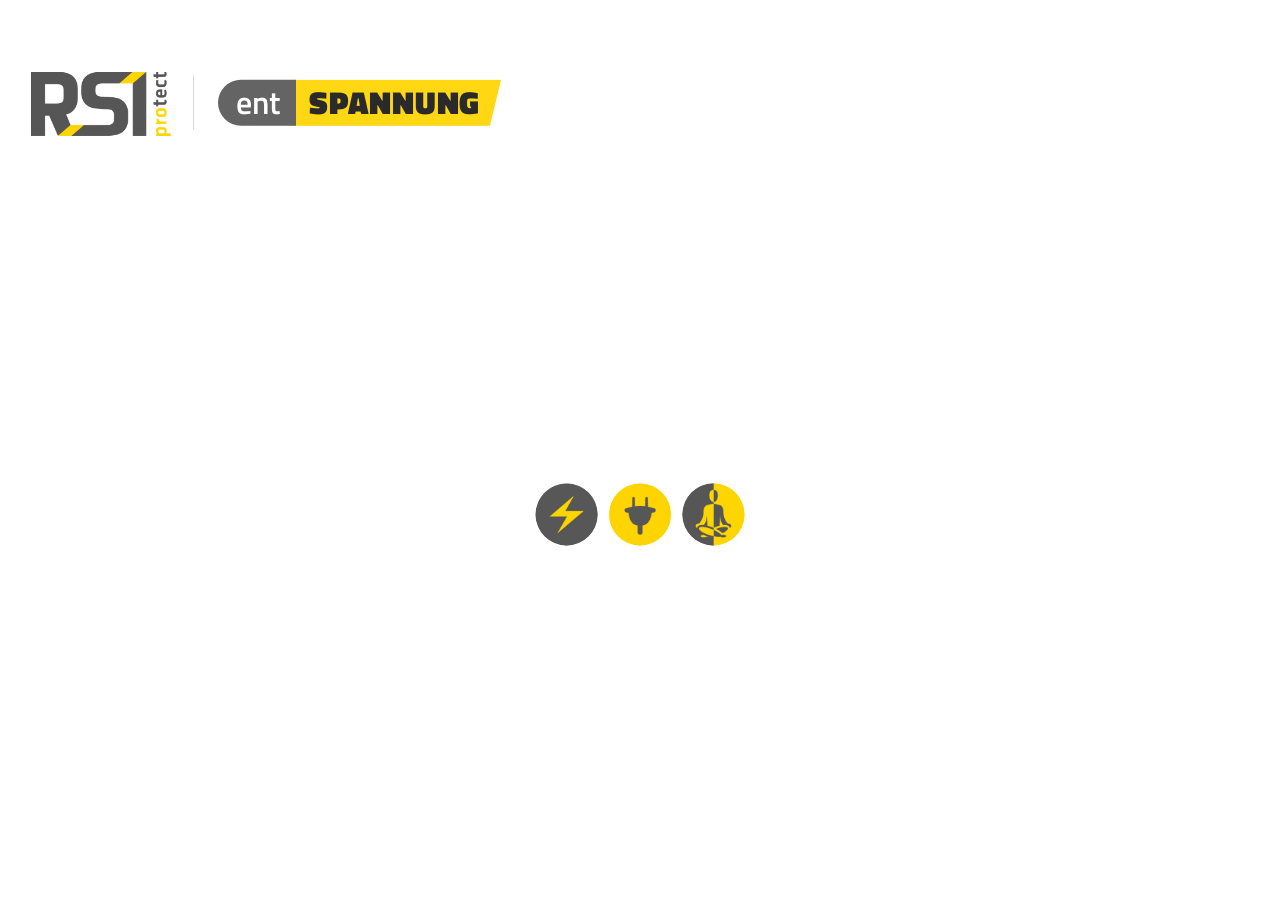
==== commit 2843c69f: "entSPANNUNG v36: Restliste aus den Spielertests (Rückmeldungen, Sicherungskasten-Glimmen, höhere Spi" ====
--- a/index.html
+++ b/index.html
@@ -26,7 +26,7 @@
   :root {
     --gelb: #FFD500; --grau: #575757; --dunkel: #191919; --hell: #f2f2f2; --blau: #0F9CD8; --lila: #951B81;
     --balken-h: 62px; --logo-h: 40px; --ton: 30px; --name: 36px; --best: 20px;
-    --icon: 150px; --ring: 6px; --h2: 30px; --zeile-h: 32px; --zeile-abstand: 7px; --zeile-f: 14px; --wert-f: 11px; --play: 24px;
+    --icon: 150px; --ring: 6px; --h2: 30px; --zeile-h: 42px; --zeile-abstand: 7px; --zeile-f: 14px; --wert-f: 11px; --play: 24px;
   }
   * { box-sizing: border-box; }
   html, body { margin: 0; overscroll-behavior: none; }
@@ -142,10 +142,10 @@
     .fuss .trenner-quer { display: inline; }
     /* Handy quer (z. B. 780 × 360): kleiner, Seite scrollt kurz */
     :root { --balken-h: 46px; --logo-h: 30px; --ton: 26px; --name: 28px; --best: 19px; --icon: 104px; --ring: 5px; --h2: 20px;
-      --zeile-h: 28px; --zeile-abstand: 6px; --zeile-f: 13px; --wert-f: 10px; --play: 20px; }
+      --zeile-h: 36px; --zeile-abstand: 6px; --zeile-f: 13px; --wert-f: 10px; --play: 20px; }   /* Tippfläche größer (Spielertest 24.10.2026, vorher 28px) */
     .kopf { padding: 6px 16px 8px; }
     .best { margin-top: 14px; }
-    .bloecke { height: 300px; flex: none; }
+    .bloecke { height: 324px; flex: none; }
     .block h2 { margin: 9px 0; }
     .spiel { padding: 0 4px 0 10px; }
     .play { margin-left: 6px; }
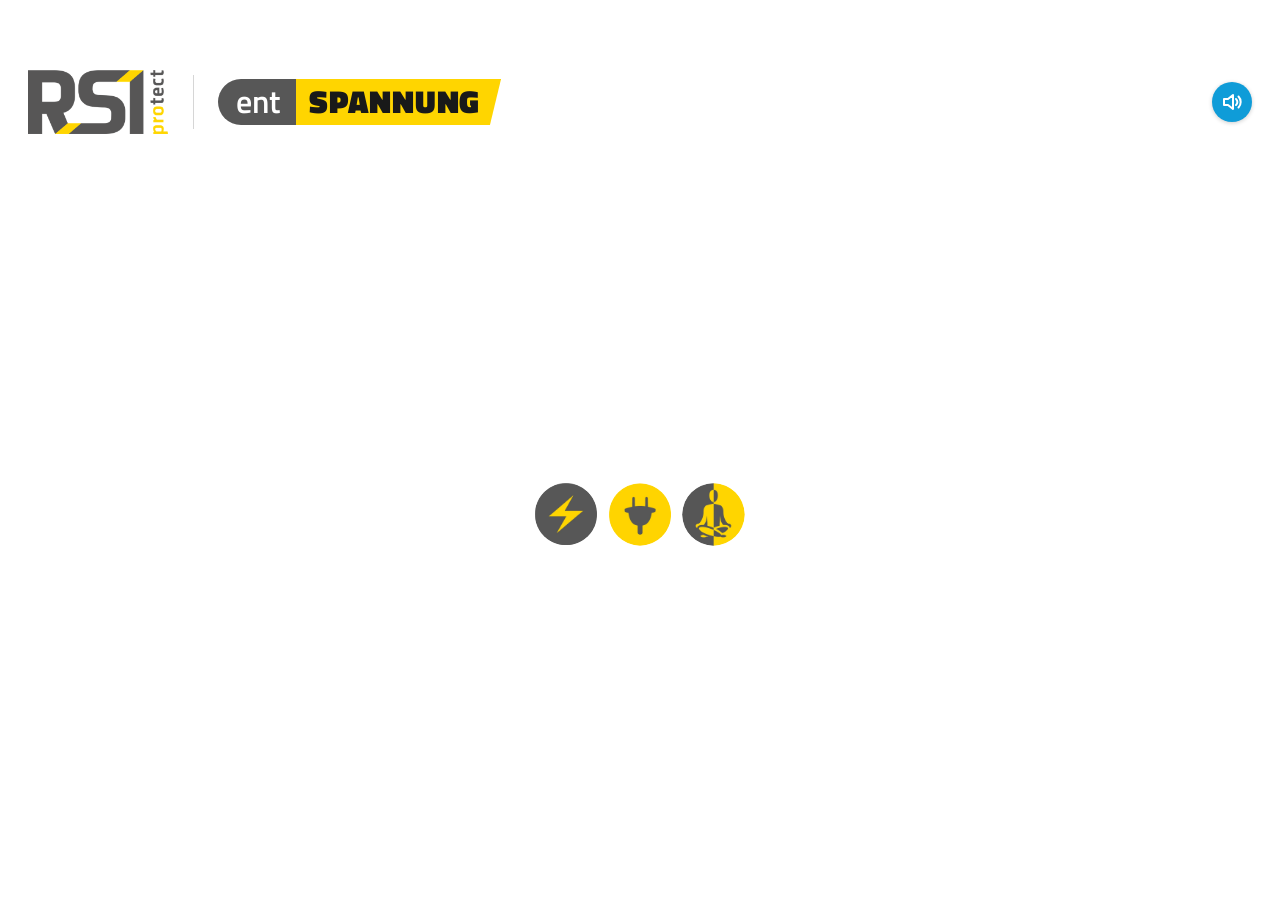
==== commit d22b7164: "entSPANNUNG v37: neuer Kopf im Hochformat (Logo links, Wortmarke links, Punkte rechts) Co-Authored-B" ====
--- a/index.html
+++ b/index.html
@@ -133,6 +133,34 @@
   .fuss a { color: inherit; text-decoration: underline; text-decoration-color: rgba(255,255,255,.5); text-underline-offset: 2px; }
   .fuss a:hover, .fuss a:focus-visible { text-decoration-color: #fff; }
   .fuss .trenner-quer { display: none; }
+
+  /* Kopf im Hochformat – Vorschlag 6 „Titel links, Punkte rechts“ (MZ, 24.10.2026; Vorlage Material/Vorschau/kopf-hoch/):
+     Zeile 1 weißer Logo-Balken: Logo links (wie auf der RSI-Website), Ton-Knopf rechts. Zeile 2: Wortmarke links bündig mit dem
+     Logo, rechts auf gleicher Höhe die Punkte-Anzeige wie im Querformat (Überschrift über der Zahl, Doppelpunkt aus).
+     Farben und Elemente unverändert; Querformat/PC überschreiben diese Regeln weiter unten. */
+  :root { --rand: 16px; --best-t: 11px; --best-z: 20px; --balken-h: 56px; }
+  .logobalken { justify-content: flex-start; padding-left: calc(var(--rand) + env(safe-area-inset-left)); }
+  #tonKnopf { right: calc(var(--rand) + env(safe-area-inset-right)); }
+  .kopf {
+    display: flex; align-items: center; justify-content: space-between; gap: 12px; text-align: left;
+    padding: 6px calc(var(--rand) + env(safe-area-inset-right)) 14px calc(var(--rand) + env(safe-area-inset-left));
+  }
+  /* Wortmarke ≈ 9,2em breit; daneben bleibt Platz für die Punkte-Anzeige (ca. 112px, mit Siegel ca. 146px) */
+  .name { justify-content: flex-start; font-size: min(var(--name), calc((100vw - 2 * var(--rand) - 12px - var(--punkte-b, 112px)) / 9.2)); }
+  .kopf:has(.siegel) { --punkte-b: 146px; }
+  .best { margin: 0; position: relative; display: flex; flex-direction: column; align-items: flex-end; flex: none;
+    font-size: var(--best-t); line-height: 1.15; letter-spacing: .3px; white-space: nowrap; }
+  .best .dp { display: none; }
+  .best b { font-size: var(--best-z); margin-top: 3px; }
+  /* kleines Siegel links neben der Punkte-Anzeige (Zeile bleibt so hoch wie sie ist) */
+  .best .siegel { position: absolute; right: calc(100% + 6px); top: 50%; width: 30px; height: 30px; margin: -15px 0 0; }
+  /* Tablet hoch: alles etwas größer */
+  @media (orientation: portrait) and (min-width: 600px) {
+    :root { --rand: 28px; --balken-h: 72px; --logo-h: 50px; --ton: 36px; --name: 44px; --best-t: 14px; --best-z: 28px; --punkte-b: 150px; }
+    .kopf:has(.siegel) { --punkte-b: 196px; }
+    .kopf { padding-top: 10px; padding-bottom: 18px; }
+    .best .siegel { width: 42px; height: 42px; margin-top: -21px; right: calc(100% + 10px); }
+  }
 
   /* Querformat (MZ, 23.10.2026, „passt so“): drei Blöcke nebeneinander, gleich breit und hoch, Inhalt senkrecht mittig */
   @media (orientation: landscape) and (min-width: 560px) {
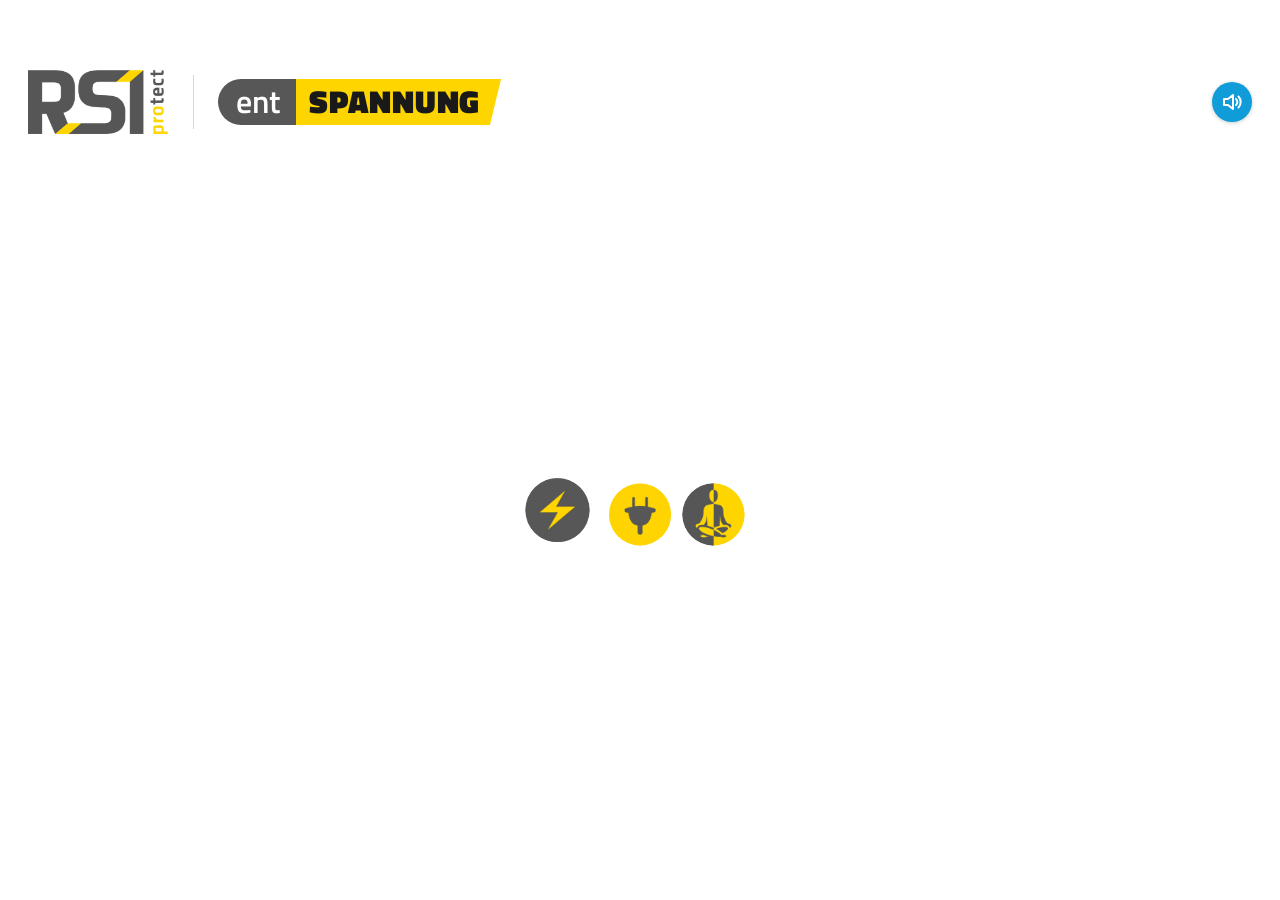
==== commit c2259ad1: "entSPANNUNG v38: Kopf Hochformat – Zahl und Ton-Knopf mittig zur Punkte-Anzeige Co-Authored-By: Clau" ====
--- a/index.html
+++ b/index.html
@@ -140,7 +140,7 @@
      Farben und Elemente unverändert; Querformat/PC überschreiben diese Regeln weiter unten. */
   :root { --rand: 16px; --best-t: 11px; --best-z: 20px; --balken-h: 56px; }
   .logobalken { justify-content: flex-start; padding-left: calc(var(--rand) + env(safe-area-inset-left)); }
-  #tonKnopf { right: calc(var(--rand) + env(safe-area-inset-right)); }
+  #tonKnopf { right: calc(var(--rand) + env(safe-area-inset-right) + var(--ton-versatz, 0px)); }   /* mittig über der Punkte-Anzeige (MZ 24.10.2026) */
   .kopf {
     display: flex; align-items: center; justify-content: space-between; gap: 12px; text-align: left;
     padding: 6px calc(var(--rand) + env(safe-area-inset-right)) 14px calc(var(--rand) + env(safe-area-inset-left));
@@ -148,7 +148,7 @@
   /* Wortmarke ≈ 9,2em breit; daneben bleibt Platz für die Punkte-Anzeige (ca. 112px, mit Siegel ca. 146px) */
   .name { justify-content: flex-start; font-size: min(var(--name), calc((100vw - 2 * var(--rand) - 12px - var(--punkte-b, 112px)) / 9.2)); }
   .kopf:has(.siegel) { --punkte-b: 146px; }
-  .best { margin: 0; position: relative; display: flex; flex-direction: column; align-items: flex-end; flex: none;
+  .best { margin: 0; position: relative; display: flex; flex-direction: column; align-items: center; flex: none;   /* Zahl mittig unter dem Text (MZ 24.10.2026) */
     font-size: var(--best-t); line-height: 1.15; letter-spacing: .3px; white-space: nowrap; }
   .best .dp { display: none; }
   .best b { font-size: var(--best-z); margin-top: 3px; }
@@ -441,6 +441,17 @@
     // Gesamtpunktzahlen immer vierstellig, z. B. „0.000“ (MZ 24.10.2026)
     const vier = n => n.toLocaleString('de-DE', { minimumIntegerDigits: 4 });
     $('.best').append(el('b', vier(gesamt)));
+    // Hochformat: Ton-Knopf mittig über der Punkte-Anzeige (MZ 24.10.2026) – Versatz aus der Breite der Anzeige
+    if (!window.__tonMitte) {
+      const tonMitte = () => {
+        const b = $('.best'), t = $('#tonKnopf');
+        if (b && t) document.documentElement.style.setProperty('--ton-versatz', Math.max(0, (b.offsetWidth - t.offsetWidth) / 2) + 'px');
+      };
+      window.__tonMitte = tonMitte;
+      if (window.ResizeObserver) new ResizeObserver(tonMitte).observe($('.best'));
+      addEventListener('resize', tonMitte);
+    }
+    window.__tonMitte();
     // Gesamtpunktzahl je Bereich (MZ, 23.10.2026): nur die Zahl, fett, mit Tausenderpunkt (kein „Gesamt:“), rechtsbündig
     // unter den Bestwerten; Summe der Bestwerte des Bereichs (0, wenn noch nichts gespielt ist – auch bei abgegrauten Bereichen)
     $$('.block').forEach(blk => {
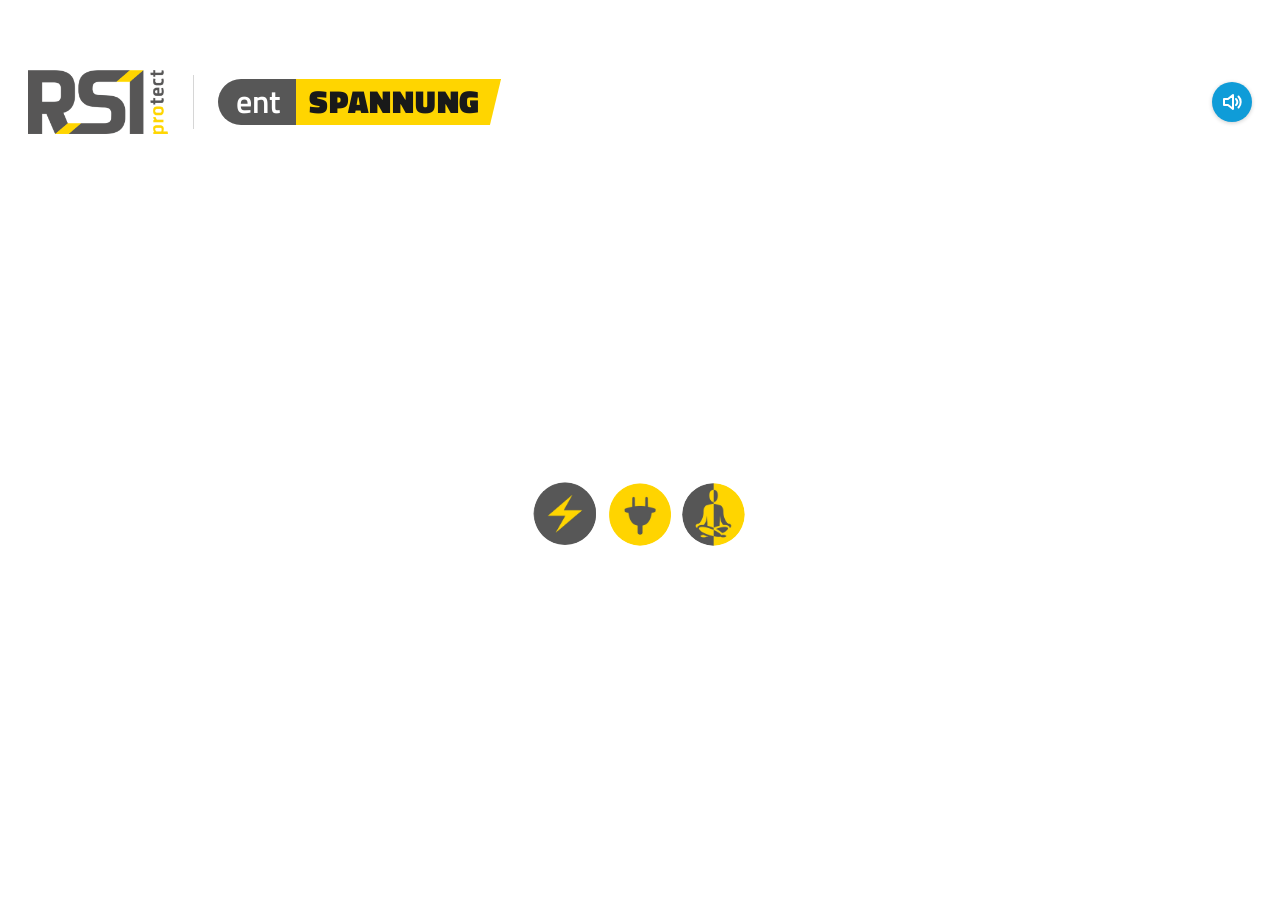
==== commit 0c242ead: "entSPANNUNG v42: Dein Siegel, längere Siegerfeier, Steinturm am Finger, Dach-Check mit Weiter, Fangs" ====
--- a/index.html
+++ b/index.html
@@ -31,7 +31,7 @@
   * { box-sizing: border-box; }
   html, body { margin: 0; overscroll-behavior: none; }
   html { background: #fff; }
-  html.unten { background: var(--grau); }   /* Rand unter dem Band beim Weiterwischen in der Farbe des Bands */
+  html.unten { background: #fff; }   /* Rand unter dem Band beim Weiterwischen in der Farbe des Bands (jetzt weiß) */
   body {
     min-height: 100vh; min-height: 100dvh; display: flex; flex-direction: column; background: #fff; color: var(--dunkel);
     font-family: "Titillium Web", "Segoe UI", system-ui, -apple-system, Roboto, Arial, sans-serif;
@@ -123,15 +123,47 @@
   /* noch nicht gebaut: nur abgegraut, nicht antippbar, ohne Hinweistext (kein „demnächst“, MZ 21.10.2026) */
   .spiel.bald { opacity: .42; pointer-events: none; cursor: default; }
   .spiel.bald .play { background: #8a8a8a; }
-  /* Band unten: Adresse, Impressum, Datenschutz */
+  /* Band unten: Adresse, Impressum, Datenschutz – weiß mit grauer Schrift (MZ, 24.10.2026) */
   .fuss {
-    flex: none; background: var(--grau); color: #fff; font-size: 11px; line-height: 1.45; text-align: center;
-    padding: 10px 8px calc(10px + env(safe-area-inset-bottom));
-  }
+    flex: none; background: #fff; color: var(--grau); font-size: 11px; line-height: 1.45; text-align: center;
+    padding: 10px 8px calc(10px + env(safe-area-inset-bottom)); border-top: 1px solid #e4e4e4;
+  }
+  /* „Dein Siegel“: graue Bühne mit Lichtschein, nur Hochformat (quer/PC: Tippen aufs kleine Siegel öffnet es groß) */
+  .siegelflaeche {
+    position: relative; flex: none; display: flex; flex-direction: column; align-items: center; text-align: center;
+    padding: 26px 18px 30px; color: #fff; background: radial-gradient(circle at 50% 46%, rgba(255,236,170,.32), rgba(255,236,170,0) 46%), var(--grau);
+    animation: rein .6s .2s ease-out both;
+  }
+  .siegelflaeche[hidden] { display: none; }
+  .siegelflaeche h2 { margin: 0 0 14px; font-size: var(--h2); font-weight: 700; line-height: 1; }
+  .siegelflaeche .gross, #siegelGross .gross { position: relative; width: min(220px, 62vw); aspect-ratio: 1; filter: drop-shadow(0 10px 20px rgba(0,0,0,.4)); }
+  .siegelflaeche .gross svg, #siegelGross .gross svg { display: block; width: 100%; height: 100%; overflow: visible; }
+  .siegelflaeche .stufe, #siegelGross .stufe { margin: 14px 0 10px; font-size: 15px; }
+  .siegelflaeche .ziel, #siegelGross .ziel { margin: 0; display: inline-block; padding: 6px 14px; border-radius: 999px; border: 1px solid rgba(255,255,255,.55);
+    background: rgba(255,255,255,.08); font-size: 13px; }
+  .siegelflaeche .ziel.oben, #siegelGross .ziel.oben { border-color: transparent; background: none; font-weight: 600; }
+  /* ruhiger Glanz über dem Siegel (wie in der Feier), alle 6s */
+  .glanzlauf { position: absolute; inset: 4%; border-radius: 50%; overflow: hidden; pointer-events: none; }
+  .glanzlauf i { position: absolute; top: -10%; bottom: -10%; left: 0; width: 34%; opacity: 0;
+    background: linear-gradient(90deg, rgba(255,255,255,0), rgba(255,255,255,.6) 50%, rgba(255,255,255,0)); transform: translateX(-120%) skewX(-18deg);
+    animation: siegelGlanz 6s 1.2s ease-in-out infinite; }
+  @keyframes siegelGlanz { 0% { opacity: .9; transform: translateX(-120%) skewX(-18deg); } 22%, 100% { opacity: .9; transform: translateX(330%) skewX(-18deg); } }
+  @media (orientation: landscape) and (min-width: 560px) { .siegelflaeche { display: none !important; } }
+  /* kleines Siegel ist ein Knopf: öffnet das Siegel groß */
+  .best .siegel { cursor: pointer; }
+  .best .siegel:focus-visible { outline: 2px solid var(--blau); outline-offset: 3px; border-radius: 50%; }
+  #siegelGross { position: fixed; inset: 0; z-index: 45; display: flex; flex-direction: column; align-items: center; justify-content: center; text-align: center;
+    padding: 20px; color: #fff; background: rgba(25,25,25,.66); -webkit-backdrop-filter: blur(4px); backdrop-filter: blur(4px); cursor: pointer;
+    animation: einblendenS .3s ease-out both; }
+  #siegelGross .gross { width: min(300px, 64vw, 48vh); animation: siegelRein .45s ease-out both; }
+  #siegelGross .stufe { font-size: 20px; margin-top: 18px; }
+  #siegelGross .tipp { margin: 18px 0 0; font-size: 13px; opacity: .85; }
+  @keyframes einblendenS { from { opacity: 0; } }
+  @keyframes siegelRein { from { opacity: 0; transform: scale(.82); } }
   .fuss p { margin: 0; }
   .fuss .teil { white-space: nowrap; }
-  .fuss a { color: inherit; text-decoration: underline; text-decoration-color: rgba(255,255,255,.5); text-underline-offset: 2px; }
-  .fuss a:hover, .fuss a:focus-visible { text-decoration-color: #fff; }
+  .fuss a { color: inherit; text-decoration: underline; text-decoration-color: rgba(87,87,87,.5); text-underline-offset: 2px; }
+  .fuss a:hover, .fuss a:focus-visible { text-decoration-color: var(--grau); }
   .fuss .trenner-quer { display: none; }
 
   /* Kopf im Hochformat – Vorschlag 6 „Titel links, Punkte rechts“ (MZ, 24.10.2026; Vorlage Material/Vorschau/kopf-hoch/):
@@ -341,6 +373,8 @@
     #tonKnopf:hover, #tonKnopf:active, #tonKnopf.gedrueckt { transform: none; }
     a.spiel.gedrueckt { filter: brightness(1.08); }
     .tippring, .funke { display: none; }
+    .glanzlauf i { animation: none; }
+    .siegelflaeche, #siegelGross, #siegelGross .gross { animation: einblendenS .3s ease-out both; }
   }
 </style>
 <!-- Kundendaten früh laden; Intro nur beim ersten Öffnen in dieser Sitzung (sessionStorage, Präfix mg:).
@@ -399,6 +433,13 @@
   </section>
 </main>
 
+<!-- „Dein Siegel“ (MZ, 24.10.2026, Entwurf B): nur im Hochformat und nur, wenn ein Siegel erreicht ist -->
+<section class="siegelflaeche" hidden aria-label="Dein Siegel">
+  <h2>Dein Siegel</h2>
+  <div class="gross"></div>
+  <p class="stufe"></p>
+  <p class="ziel"></p>
+</section>
 <footer class="fuss">
   <p class="adresse"></p><span class="trenner-quer"> – </span><p class="rechtliches"></p>
 </footer>
@@ -720,10 +761,48 @@
     function kleinSetzen(n) {
       let k = $('.best .siegel');
       if (n < 0) { if (k) k.remove(); kleinStufe = -1; return null; }
-      if (!k) { k = el('span', null, { className: 'siegel' }); k.setAttribute('role', 'img'); $('.best').append(k); }
+      if (!k) {
+        k = el('span', null, { className: 'siegel' }); k.setAttribute('role', 'button'); k.tabIndex = 0; $('.best').append(k);
+        k.addEventListener('click', e => { e.stopPropagation(); if (kleinStufe >= 0 && !feierLaeuft) siegelOeffnen(kleinStufe); });
+        k.addEventListener('keydown', e => { if ((e.key === 'Enter' || e.key === ' ') && kleinStufe >= 0) { e.preventDefault(); siegelOeffnen(kleinStufe); } });
+      }
       if (kleinStufe !== n) { k.innerHTML = siegelSVG(STUFEN[n].id); kleinStufe = n; }
-      k.setAttribute('aria-label', 'Siegel Meister/in der ' + titel + ' – ' + STUFEN[n].name);
+      k.setAttribute('aria-label', 'Siegel Meister/in der ' + titel + ' – ' + STUFEN[n].name + ', groß ansehen');
+      flaecheSetzen(n);
       return k;
+    }
+    // Texte zum Siegel: Stufe und nächstes Ziel („Silber ab 7.500 RSI protect® Points – noch 1.234“)
+    function siegelTexte(n, stufeEl, zielEl) {
+      stufeEl.textContent = 'Meister/in der ' + titel + '\u00A0– ';
+      stufeEl.append(el('b', STUFEN[n].name));
+      const nx = STUFEN[n + 1];
+      zielEl.classList.toggle('oben', !nx);
+      zielEl.textContent = nx ? nx.name + ' ab ' + nx.ab.toLocaleString('de-DE') + ' RSI protect® Points\u00A0– noch ' + Math.max(0, nx.ab - gesamtJetzt()).toLocaleString('de-DE') : 'Höchste Stufe erreicht';
+    }
+    const glanz = () => { const g = el('div', null, { className: 'glanzlauf' }); g.append(el('i')); return g; };
+    // Fläche „Dein Siegel“ (nur Hochformat sichtbar, per CSS); folgt dem kleinen Siegel
+    let flaecheStufe = -2;
+    function flaecheSetzen(n) {
+      const f = $('.siegelflaeche');
+      if (!f) return;
+      f.hidden = n < 0;
+      if (n < 0) { flaecheStufe = -1; return; }
+      if (flaecheStufe !== n) { const g = f.querySelector('.gross'); g.innerHTML = siegelSVG(STUFEN[n].id); g.append(glanz()); flaecheStufe = n; }
+      siegelTexte(n, f.querySelector('.stufe'), f.querySelector('.ziel'));
+    }
+    // Siegel groß über der abgedunkelten Seite (Tippen aufs kleine Siegel); Tippen oder Esc schließt
+    function siegelOeffnen(n) {
+      if ($('#siegelGross')) return;
+      const box = el('div', null, { id: 'siegelGross' });
+      box.setAttribute('role', 'dialog'); box.setAttribute('aria-modal', 'true'); box.setAttribute('aria-label', 'Dein Siegel'); box.tabIndex = -1;
+      const g = el('div', null, { className: 'gross' }); g.innerHTML = siegelSVG(STUFEN[n].id); g.append(glanz());
+      const st = el('p', null, { className: 'stufe' }), zi = el('p', null, { className: 'ziel' });
+      siegelTexte(n, st, zi);
+      box.append(g, st, zi, el('p', 'Tippen zum Schließen', { className: 'tipp' }));
+      document.body.append(box); box.focus();
+      const zu = () => { removeEventListener('keydown', taste); box.remove(); const k = $('.best .siegel'); if (k) k.focus(); };
+      const taste = e => { if (e.key === 'Escape' || e.key === 'Enter' || e.key === ' ') { e.preventDefault(); zu(); } };
+      box.addEventListener('click', zu); setTimeout(() => addEventListener('keydown', taste), 0);
     }
     // angezeigt wird die erreichte Stufe; steht eine Feier noch aus, bis dahin die zuletzt gefeierte
     function siegelStand() {
@@ -776,6 +855,10 @@
       const ani = (e, kf, opt) => { if (!e || !e.animate) return null; const a = e.animate(kf, Object.assign({ fill: 'both' }, opt)); anis.push(a); return a; };
       const neu = (klasse, x, y, w, h) => { const e = el('div', null, { className: klasse }); Object.assign(e.style, { left: x + 'px', top: y + 'px', width: w + 'px', height: h + 'px' }); buehne.append(e); return e; };
       let tonGespielt = false, fertig = false, gestempelt = false;
+      // „Tippen zum Fortfahren“ unten, dezent (MZ, 24.10.2026: Siegel länger zeigen)
+      const tipp = el('div', 'Tippen zum Fortfahren');
+      tipp.style.cssText = 'position:absolute;left:0;right:0;bottom:calc(28px + env(safe-area-inset-bottom));text-align:center;color:#fff;font-size:15px;font-weight:600;letter-spacing:.3px;opacity:0;text-shadow:0 1px 4px rgba(0,0,0,.6);pointer-events:none';
+      buehne.append(tipp);
       const ton = ab => { if (!tonGespielt) tonGespielt = tonSpielen(ab); };
       function landen(sanft) {   // kleines Siegel erscheint an seinem Platz
         const k = kleinSetzen(n);
@@ -814,15 +897,17 @@
         ani(dunkel, [{ opacity: 0 }, { opacity: 1 }], { duration: 300, easing: 'ease-out' });
         ani(gross, [{ opacity: 0 }, { opacity: 1 }], { duration: 350, easing: 'ease-out' });
         spaeter(200, () => { gestempelt = true; ton(0); });
-        spaeter(2000, () => {
+        ani(tipp, [{ opacity: 0 }, { opacity: 0.85 }], { duration: 400, delay: 1500, easing: 'ease-out' });
+        spaeter(4000, () => {
+          ani(tipp, [{ opacity: 0.85 }, { opacity: 0 }], { duration: 300, easing: 'ease-out' });
           ani(dunkel, [{ opacity: 1 }, { opacity: 0 }], { duration: 350, easing: 'ease-out' });
           ani(gross, [{ opacity: 1 }, { opacity: 0 }], { duration: 350, easing: 'ease-out' });
           landen(false);
         });
-        spaeter(2400, abschluss);
+        spaeter(4400, abschluss);   // Siegel ca. 4s sichtbar (vorher 1,6s)
         return;
       }
-      const T = { blitz: 0, stecker: 650, lotus: 1300, marke: 2050, dunkel: 2450, stempel: 2500, aufprall: 2850, flug: 3550, flugDauer: 650 };
+      const T = { blitz: 0, stecker: 650, lotus: 1300, marke: 2050, dunkel: 2450, stempel: 2500, aufprall: 2850, flug: 7850, flugDauer: 650 };   // Siegel steht 5s (MZ, 24.10.2026; vorher bis 3,55s)
       const mitte = e => { const r = e.getBoundingClientRect(); return { x: r.left + r.width / 2, y: r.top + r.height / 2, d: r.width }; };
       // Kreis leuchtet auf: heller Lichtring am weißen Rand + Icon hell
       function aufleuchten(ic, verz) {
@@ -898,6 +983,11 @@
           ani(st, [{ opacity: 1, transform: 'translate(0,0) scale(1)' }, { opacity: 0, transform: `translate(${(Math.cos(w) * (r1 - r0)).toFixed(1)}px,${(Math.sin(w) * (r1 - r0)).toFixed(1)}px) scale(.4)` }], { duration: 520 + Math.random() * 200, delay: T.aufprall, easing: 'ease-out', fill: 'forwards' });
         }
         ani(glanzI, [{ opacity: 0.9, transform: 'translateX(-120%) skewX(-18deg)' }, { opacity: 0.9, transform: 'translateX(330%) skewX(-18deg)' }], { duration: 600, delay: T.aufprall + 250, easing: 'cubic-bezier(.3,.1,.5,1)', fill: 'none' });
+        // während das Siegel steht: ruhiges Schimmern (langsamer Glanz alle ca. 1,7s, sanftes Atmen des Lichts), Hinweis unten
+        for (let k = 1; k <= 2; k++) ani(glanzI, [{ opacity: 0.55, transform: 'translateX(-120%) skewX(-18deg)' }, { opacity: 0.55, transform: 'translateX(330%) skewX(-18deg)' }], { duration: 1100, delay: T.aufprall + 250 + k * 1700, easing: 'ease-in-out', fill: 'none' });
+        ani(gross, [{ filter: 'drop-shadow(0 10px 22px rgba(0,0,0,.45)) brightness(1)' }, { filter: 'drop-shadow(0 10px 26px rgba(255,213,0,.55)) brightness(1.05)', offset: 0.5 }, { filter: 'drop-shadow(0 10px 22px rgba(0,0,0,.45)) brightness(1)' }],
+          { duration: 2400, delay: T.aufprall + 600, iterations: 2, easing: 'ease-in-out', fill: 'none' });
+        ani(tipp, [{ opacity: 0 }, { opacity: 0.85 }], { duration: 500, delay: T.aufprall + 1500, easing: 'ease-out' });
       }
       // 6 Siegel fliegt verkleinert an seinen Platz neben den Punkten, Abdunklung geht zurück
       spaeter(T.flug, () => {
@@ -912,6 +1002,7 @@
             { duration: T.flugDauer, easing: 'cubic-bezier(.45,0,.25,1)' });
         }
         ani(dunkel, [{ opacity: 1 }, { opacity: 0 }], { duration: T.flugDauer, easing: 'ease-in-out' });
+        ani(tipp, [{ opacity: 0.85 }, { opacity: 0 }], { duration: 250, easing: 'ease-out' });
       });
       spaeter(T.flug + T.flugDauer, () => { const k = $('.best .siegel'); if (k) k.style.opacity = ''; landen(true); });
       spaeter(T.flug + T.flugDauer + 30, abschluss);
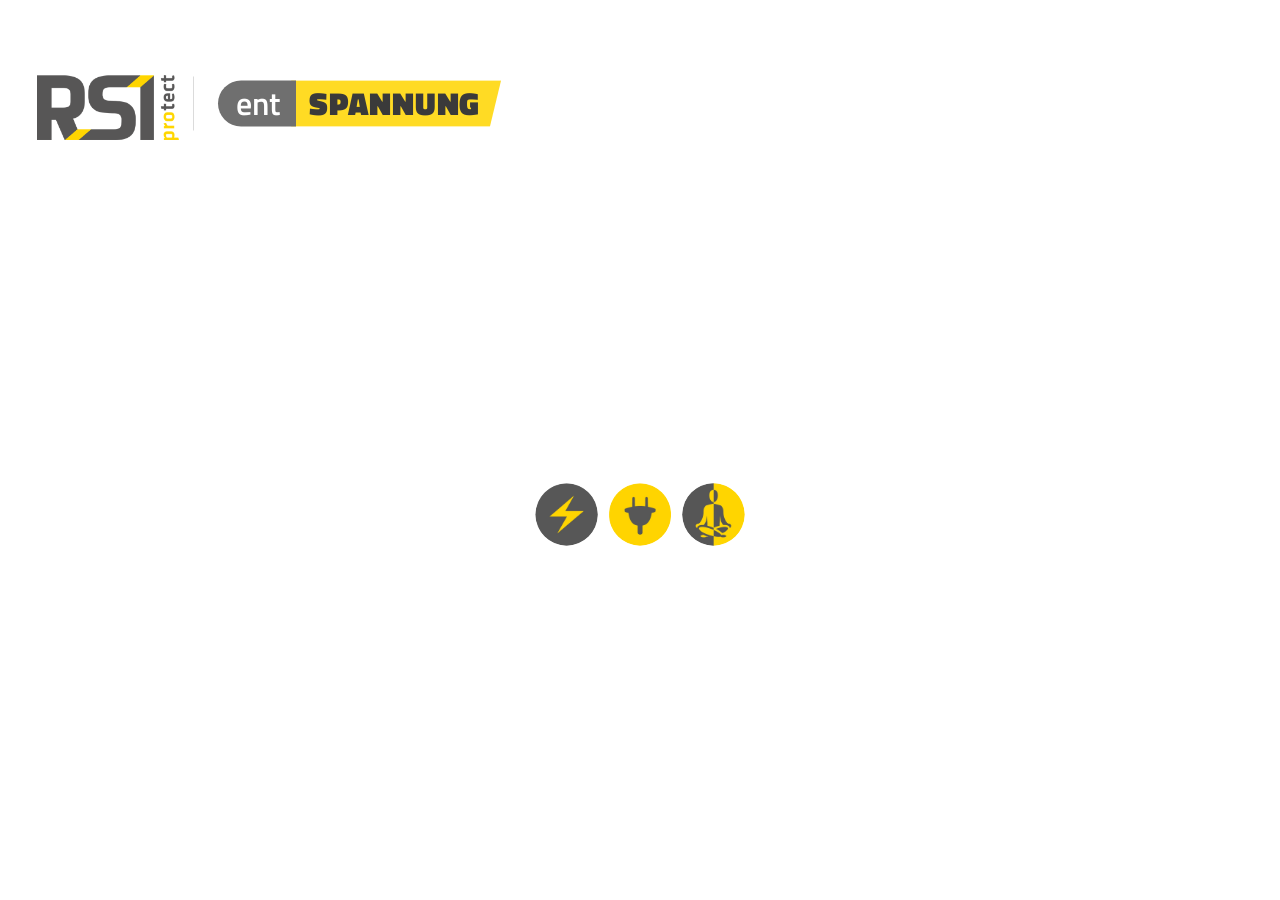
==== commit 857323fe: "entSPANNUNG v43: sechs neue Geräte (Prüfplakette, Sicherungskasten, Messwert), Siegel neben dem Ton-" ====
--- a/index.html
+++ b/index.html
@@ -150,8 +150,8 @@
   @keyframes siegelGlanz { 0% { opacity: .9; transform: translateX(-120%) skewX(-18deg); } 22%, 100% { opacity: .9; transform: translateX(330%) skewX(-18deg); } }
   @media (orientation: landscape) and (min-width: 560px) { .siegelflaeche { display: none !important; } }
   /* kleines Siegel ist ein Knopf: öffnet das Siegel groß */
-  .best .siegel { cursor: pointer; }
-  .best .siegel:focus-visible { outline: 2px solid var(--blau); outline-offset: 3px; border-radius: 50%; }
+  .siegel.klein { cursor: pointer; }
+  .siegel.klein:focus-visible { outline: 2px solid var(--blau); outline-offset: 3px; border-radius: 50%; }
   #siegelGross { position: fixed; inset: 0; z-index: 45; display: flex; flex-direction: column; align-items: center; justify-content: center; text-align: center;
     padding: 20px; color: #fff; background: rgba(25,25,25,.66); -webkit-backdrop-filter: blur(4px); backdrop-filter: blur(4px); cursor: pointer;
     animation: einblendenS .3s ease-out both; }
@@ -177,21 +177,23 @@
     display: flex; align-items: center; justify-content: space-between; gap: 12px; text-align: left;
     padding: 6px calc(var(--rand) + env(safe-area-inset-right)) 14px calc(var(--rand) + env(safe-area-inset-left));
   }
-  /* Wortmarke ≈ 9,2em breit; daneben bleibt Platz für die Punkte-Anzeige (ca. 112px, mit Siegel ca. 146px) */
+  /* Wortmarke ≈ 9,2em breit; daneben bleibt Platz für die Punkte-Anzeige (ca. 112px; das Siegel steht hoch nicht mehr hier) */
   .name { justify-content: flex-start; font-size: min(var(--name), calc((100vw - 2 * var(--rand) - 12px - var(--punkte-b, 112px)) / 9.2)); }
-  .kopf:has(.siegel) { --punkte-b: 146px; }
   .best { margin: 0; position: relative; display: flex; flex-direction: column; align-items: center; flex: none;   /* Zahl mittig unter dem Text (MZ 24.10.2026) */
     font-size: var(--best-t); line-height: 1.15; letter-spacing: .3px; white-space: nowrap; }
   .best .dp { display: none; }
   .best b { font-size: var(--best-z); margin-top: 3px; }
-  /* kleines Siegel links neben der Punkte-Anzeige (Zeile bleibt so hoch wie sie ist) */
-  .best .siegel { position: absolute; right: calc(100% + 6px); top: 50%; width: 30px; height: 30px; margin: -15px 0 0; }
+  /* kleines Siegel im Hochformat (MZ, 24.10.2026): links neben dem Ton-Knopf im Logo-Balken, gleich groß und gleich hoch;
+     Siegel + Ton-Knopf stehen als Paar gemeinsam mittig über der Punkte-Anzeige (Versatz --ton-versatz aus dem Skript) */
+  :root { --paar-luecke: 10px; }
+  .logobalken > .siegel.klein { position: absolute; z-index: 1; margin: 0; width: var(--ton); height: var(--ton);
+    top: calc(env(safe-area-inset-top) + (var(--balken-h) - var(--ton)) / 2);
+    right: calc(var(--rand) + env(safe-area-inset-right) + var(--ton-versatz, 0px) + var(--ton) + var(--paar-luecke)); }
   /* Tablet hoch: alles etwas größer */
   @media (orientation: portrait) and (min-width: 600px) {
     :root { --rand: 28px; --balken-h: 72px; --logo-h: 50px; --ton: 36px; --name: 44px; --best-t: 14px; --best-z: 28px; --punkte-b: 150px; }
-    .kopf:has(.siegel) { --punkte-b: 196px; }
+    :root { --paar-luecke: 12px; }
     .kopf { padding-top: 10px; padding-bottom: 18px; }
-    .best .siegel { width: 42px; height: 42px; margin-top: -21px; right: calc(100% + 10px); }
   }
 
   /* Querformat (MZ, 23.10.2026, „passt so“): drei Blöcke nebeneinander, gleich breit und hoch, Inhalt senkrecht mittig */
@@ -289,7 +291,7 @@
   html.intro .logobalken, html.intro .kopf, html.intro .icon, html.intro .block h2, html.intro .spiel, html.intro .summe, html.intro .fuss,
   html.nachIntro .logobalken, html.nachIntro .kopf, html.nachIntro .icon, html.nachIntro .block h2, html.nachIntro .spiel, html.nachIntro .summe, html.nachIntro .fuss { animation: none; }
   html.intro .logo, html.intro .name, html.intro .best, html.intro .icon, html.intro .block h2, html.intro .spiel, html.intro .summe, html.intro .fuss,
-  html.intro .flaeche, html.intro #tonKnopf { opacity: 0; }
+  html.intro .flaeche, html.intro #tonKnopf, html.intro .logobalken > .siegel { opacity: 0; }
   html.nachIntro .spiel.bald { opacity: .42; }
 
   /* ---------- Ruhe-Animationen (MZ, 23.10.2026): nach dem Einblenden bzw. Intro (Klasse „ruhe“), dezent, nie hektisch.
@@ -485,8 +487,12 @@
     // Hochformat: Ton-Knopf mittig über der Punkte-Anzeige (MZ 24.10.2026) – Versatz aus der Breite der Anzeige
     if (!window.__tonMitte) {
       const tonMitte = () => {
-        const b = $('.best'), t = $('#tonKnopf');
-        if (b && t) document.documentElement.style.setProperty('--ton-versatz', Math.max(0, (b.offsetWidth - t.offsetWidth) / 2) + 'px');
+        const b = $('.best'), t = $('#tonKnopf'), s = document.querySelector('.logobalken > .siegel.klein');
+        if (!b || !t) return;
+        // mit Siegel: Paar (Siegel, Lücke, Ton-Knopf) gemeinsam mittig über der Punkte-Anzeige (MZ 24.10.2026)
+        const luecke = s ? parseFloat(getComputedStyle(document.documentElement).getPropertyValue('--paar-luecke')) || 10 : 0;
+        const paar = t.offsetWidth + (s ? s.offsetWidth + luecke : 0);
+        document.documentElement.style.setProperty('--ton-versatz', Math.max(s ? -8 : 0, (b.offsetWidth - paar) / 2) + 'px');
       };
       window.__tonMitte = tonMitte;
       if (window.ResizeObserver) new ResizeObserver(tonMitte).observe($('.best'));
@@ -758,16 +764,26 @@
     }
     // Kleines Siegel neben den Punkten (n = Stufe 0–2, −1 = keins)
     let kleinStufe = -1;
+    // Platz: quer/PC neben der Punkte-Anzeige (in .best), hoch links neben dem Ton-Knopf im Logo-Balken (MZ 24.10.2026)
+    const QUER = matchMedia('(orientation: landscape) and (min-width: 560px)');
+    const kleinEl = () => document.querySelector('.siegel.klein');
+    function kleinOrt() {
+      const k = kleinEl();
+      if (k) { const ziel = QUER.matches ? $('.best') : $('.logobalken'); if (k.parentNode !== ziel) ziel.append(k); }
+      if (window.__tonMitte) window.__tonMitte();
+    }
+    if (QUER.addEventListener) QUER.addEventListener('change', kleinOrt); else if (QUER.addListener) QUER.addListener(kleinOrt);
     function kleinSetzen(n) {
-      let k = $('.best .siegel');
-      if (n < 0) { if (k) k.remove(); kleinStufe = -1; return null; }
+      let k = kleinEl();
+      if (n < 0) { if (k) { k.remove(); kleinOrt(); } kleinStufe = -1; return null; }
       if (!k) {
-        k = el('span', null, { className: 'siegel' }); k.setAttribute('role', 'button'); k.tabIndex = 0; $('.best').append(k);
+        k = el('span', null, { className: 'siegel klein' }); k.setAttribute('role', 'button'); k.tabIndex = 0; $('.best').append(k);
         k.addEventListener('click', e => { e.stopPropagation(); if (kleinStufe >= 0 && !feierLaeuft) siegelOeffnen(kleinStufe); });
         k.addEventListener('keydown', e => { if ((e.key === 'Enter' || e.key === ' ') && kleinStufe >= 0) { e.preventDefault(); siegelOeffnen(kleinStufe); } });
       }
       if (kleinStufe !== n) { k.innerHTML = siegelSVG(STUFEN[n].id); kleinStufe = n; }
       k.setAttribute('aria-label', 'Siegel Meister/in der ' + titel + ' – ' + STUFEN[n].name + ', groß ansehen');
+      kleinOrt();
       flaecheSetzen(n);
       return k;
     }
@@ -800,7 +816,7 @@
       siegelTexte(n, st, zi);
       box.append(g, st, zi, el('p', 'Tippen zum Schließen', { className: 'tipp' }));
       document.body.append(box); box.focus();
-      const zu = () => { removeEventListener('keydown', taste); box.remove(); const k = $('.best .siegel'); if (k) k.focus(); };
+      const zu = () => { removeEventListener('keydown', taste); box.remove(); const k = kleinEl(); if (k) k.focus(); };
       const taste = e => { if (e.key === 'Escape' || e.key === 'Enter' || e.key === ' ') { e.preventDefault(); zu(); } };
       box.addEventListener('click', zu); setTimeout(() => addEventListener('keydown', taste), 0);
     }
@@ -1004,7 +1020,7 @@
         ani(dunkel, [{ opacity: 1 }, { opacity: 0 }], { duration: T.flugDauer, easing: 'ease-in-out' });
         ani(tipp, [{ opacity: 0.85 }, { opacity: 0 }], { duration: 250, easing: 'ease-out' });
       });
-      spaeter(T.flug + T.flugDauer, () => { const k = $('.best .siegel'); if (k) k.style.opacity = ''; landen(true); });
+      spaeter(T.flug + T.flugDauer, () => { const k = kleinEl(); if (k) k.style.opacity = ''; landen(true); });
       spaeter(T.flug + T.flugDauer + 30, abschluss);
     }
     function klemmeS(v, a, b) { return Math.min(b, Math.max(a, v)); }
